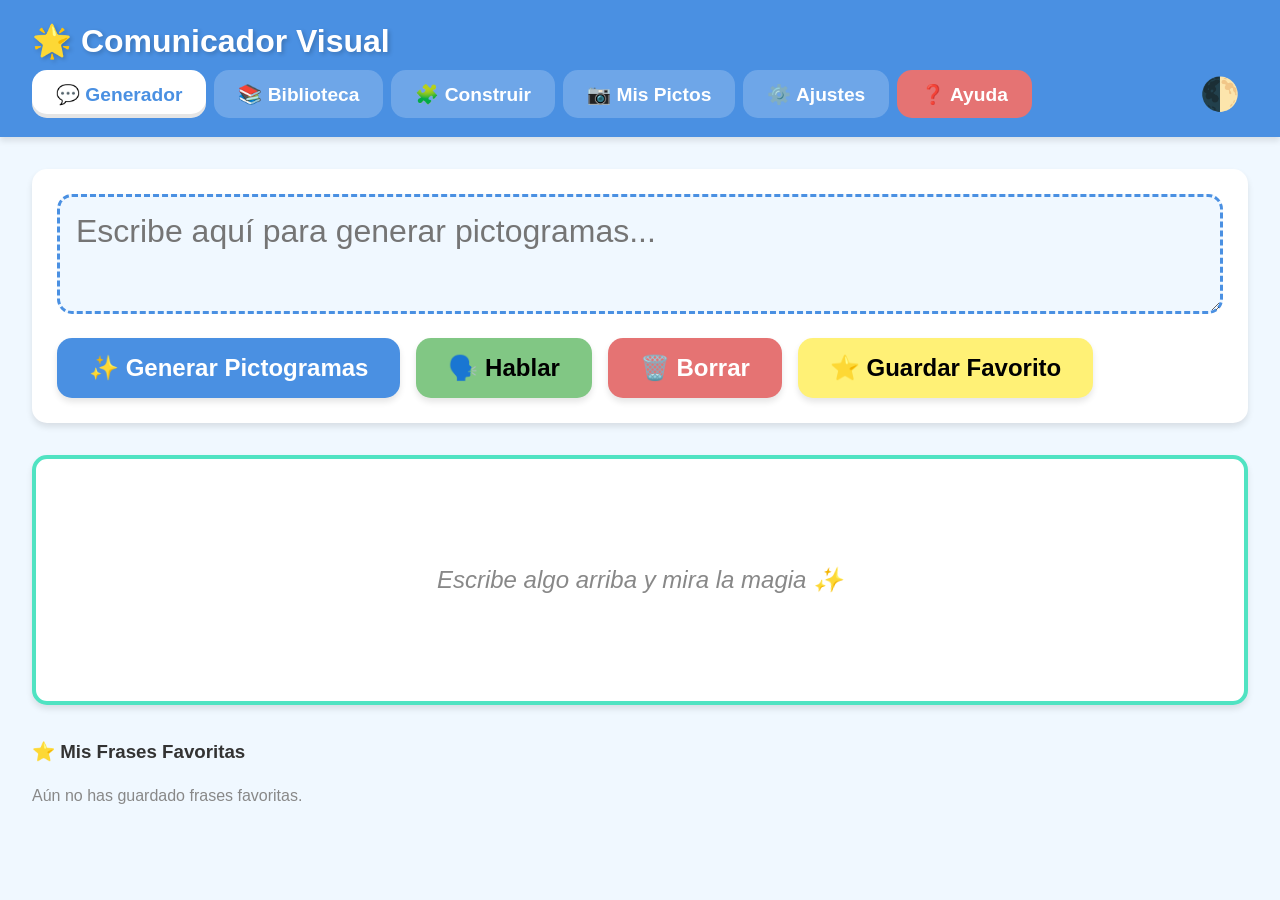
==== pictogramas-tea.html @ 52385154 "Add complete Visual Communicator for TEA This commit introduces `pictogramas-tea.html`, a single-fil" ====
<!DOCTYPE html>
<html lang="es">
<head>
    <meta charset="UTF-8">
    <meta name="viewport" content="width=device-width, initial-scale=1.0">
    <title>Comunicador Visual TEA</title>
    <style>
        :root {
            /* Colors */
            --bg-color: #f0f8ff;
            --text-color: #333;
            --primary-color: #4a90e2;
            --secondary-color: #50e3c2;
            --card-bg: #fff;

            /* ARASAAC Colors */
            --color-people: #ffb74d; /* Naranja */
            --color-actions: #64b5f6; /* Azul */
            --color-objects: #fff176; /* Amarillo */
            --color-places: #81c784; /* Verde */
            --color-emotions: #e57373; /* Rojo */
            --color-food: #a1887f; /* Marrón */
            --color-other: #ffffff; /* Blanco */

            /* Typography & Sizing */
            --font-family: 'Comic Sans MS', 'Arial Rounded MT Bold', Arial, sans-serif;
            --border-radius: 15px;
            --shadow: 0 4px 6px rgba(0,0,0,0.1);
        }

        [data-theme="dark"] {
            --bg-color: #1a1a2e;
            --text-color: #f0f0f0;
            --card-bg: #16213e;
            --shadow: 0 4px 6px rgba(0,0,0,0.4);
            /* Slightly dimmer AAC colors for dark mode, keeping hue */
            --color-people: #cc923e;
            --color-actions: #5091c5;
            --color-objects: #ccc15e;
            --color-places: #679f6a;
            --color-emotions: #b75c5c;
            --color-food: #816d66;
            --color-other: #444;
        }

        [data-contrast="high"] {
            --bg-color: #000;
            --text-color: #fff;
            --card-bg: #000;
            --border-color: #fff;
            --primary-color: #ffff00;
            --color-people: #fff;
            --color-actions: #fff;
            --color-objects: #fff;
            --color-places: #fff;
            --color-emotions: #fff;
            --color-food: #fff;
            --color-other: #fff;
        }

        * {
            box-sizing: border-box;
            margin: 0;
            padding: 0;
        }

        body {
            font-family: var(--font-family);
            background-color: var(--bg-color);
            color: var(--text-color);
            transition: background-color 0.3s, color 0.3s;
            line-height: 1.6;
        }

        header {
            background-color: var(--primary-color);
            color: white;
            padding: 1rem 2rem;
            display: flex;
            flex-wrap: wrap;
            justify-content: space-between;
            align-items: center;
            box-shadow: var(--shadow);
            position: sticky;
            top: 0;
            z-index: 100;
        }

        header h1 {
            font-size: 2rem;
            margin-right: 2rem;
            text-shadow: 2px 2px 4px rgba(0,0,0,0.2);
        }

        [data-contrast="high"] header {
            background-color: #000;
            border-bottom: 2px solid #fff;
        }

        nav {
            display: flex;
            gap: 0.5rem;
            flex-wrap: wrap;
        }

        .tab-btn {
            background-color: rgba(255,255,255,0.2);
            border: none;
            color: white;
            padding: 0.8rem 1.5rem;
            font-size: 1.2rem;
            font-weight: bold;
            border-radius: var(--border-radius);
            cursor: pointer;
            transition: background-color 0.2s, transform 0.1s;
        }

        [data-contrast="high"] .tab-btn {
            border: 2px solid #fff;
            color: #fff;
            background-color: #000;
        }

        .tab-btn:hover {
            background-color: rgba(255,255,255,0.4);
            transform: scale(1.05);
        }

        .tab-btn.active {
            background-color: white;
            color: var(--primary-color);
            box-shadow: inset 0 -4px 0 rgba(0,0,0,0.1);
        }

        [data-contrast="high"] .tab-btn.active {
            background-color: #fff;
            color: #000;
        }

        .help-btn {
            background-color: var(--color-emotions);
        }
        [data-contrast="high"] .help-btn { background-color: #000; border-color: yellow; color: yellow; }

        #theme-toggle {
            background: none;
            border: none;
            font-size: 2rem;
            cursor: pointer;
            padding: 0.5rem;
            transition: transform 0.2s;
        }
        #theme-toggle:hover { transform: rotate(20deg); }

        main {
            padding: 2rem;
            max-width: 1400px;
            margin: 0 auto;
        }

        .tab-content {
            display: none;
            animation: fadeIn 0.3s ease-in-out;
        }

        .tab-content.active {
            display: block;
        }

        @keyframes fadeIn {
            from { opacity: 0; transform: translateY(10px); }
            to { opacity: 1; transform: translateY(0); }
        }

        /* Generator Area */
        .input-area {
            background-color: var(--card-bg);
            padding: 1.5rem;
            border-radius: var(--border-radius);
            box-shadow: var(--shadow);
            margin-bottom: 2rem;
            border: 1px solid transparent;
        }
        [data-contrast="high"] .input-area { border-color: #fff; }

        textarea {
            width: 100%;
            height: 120px;
            font-size: 2rem;
            padding: 1rem;
            border: 3px dashed var(--primary-color);
            border-radius: var(--border-radius);
            background-color: var(--bg-color);
            color: var(--text-color);
            font-family: inherit;
            resize: vertical;
        }
        [data-contrast="high"] textarea { border: 3px solid #fff; }

        .controls {
            display: flex;
            gap: 1rem;
            margin-top: 1rem;
            flex-wrap: wrap;
        }

        .action-btn {
            padding: 1rem 2rem;
            font-size: 1.5rem;
            font-weight: bold;
            border: none;
            border-radius: var(--border-radius);
            cursor: pointer;
            box-shadow: var(--shadow);
            transition: transform 0.1s;
            color: white;
            background-color: var(--primary-color);
        }
        [data-contrast="high"] .action-btn { border: 2px solid #fff; background-color: #000 !important; color: #fff; }
        [data-contrast="high"] .action-btn:focus, [data-contrast="high"] .action-btn:hover { background-color: yellow !important; color: #000; border-color: yellow; }

        .action-btn:active { transform: scale(0.95); }
        .action-btn.speak { background-color: var(--color-places); color: #000; }
        .action-btn.clear { background-color: var(--color-emotions); }
        .action-btn.fav { background-color: var(--color-objects); color: #000; }

        /* Pictograms */
        .picto-container {
            display: flex;
            flex-wrap: wrap;
            gap: 1rem;
            padding: 2rem;
            background-color: var(--card-bg);
            border-radius: var(--border-radius);
            box-shadow: var(--shadow);
            min-height: 250px;
            align-items: center;
            justify-content: flex-start;
            border: 4px solid var(--secondary-color);
        }
        [data-contrast="high"] .picto-container { border-color: #fff; }

        .empty-state {
            width: 100%;
            text-align: center;
            font-size: 1.5rem;
            color: #888;
            font-style: italic;
        }
        [data-contrast="high"] .empty-state { color: #fff; }

        .pictogram {
            display: flex;
            flex-direction: column;
            align-items: center;
            justify-content: center;
            width: 180px;
            height: 220px;
            background-color: white;
            border: 6px solid #ccc;
            border-radius: 20px;
            padding: 10px;
            box-shadow: 0 6px 12px rgba(0,0,0,0.15);
            transition: transform 0.2s;
            cursor: grab;
            user-select: none;
        }

        .pictogram:active { cursor: grabbing; }
        .pictogram:hover { transform: scale(1.05) translateY(-5px); }

        [data-contrast="high"] .pictogram { background-color: #000; border-color: #fff; }

        /* ARASAAC Border Colors */
        .pictogram[data-category="personas"] { border-color: var(--color-people); }
        .pictogram[data-category="acciones"] { border-color: var(--color-actions); }
        .pictogram[data-category="objetos"] { border-color: var(--color-objects); }
        .pictogram[data-category="lugares"] { border-color: var(--color-places); }
        .pictogram[data-category="emociones"] { border-color: var(--color-emotions); }
        .pictogram[data-category="alimentos"] { border-color: var(--color-food); }
        .pictogram[data-category="otros"] { border-color: var(--color-other); }

        [data-contrast="high"] .pictogram[data-category] { border-color: #fff; }

        .picto-img {
            width: 140px;
            height: 140px;
            object-fit: contain;
            font-size: 100px; /* For emojis */
            display: flex;
            align-items: center;
            justify-content: center;
        }

        .picto-label {
            margin-top: auto;
            font-size: 1.2rem;
            font-weight: bold;
            text-transform: uppercase;
            text-align: center;
            color: #000;
            width: 100%;
            overflow: hidden;
            text-overflow: ellipsis;
            white-space: nowrap;
        }
        [data-contrast="high"] .picto-label { color: #fff; }

        .hide-text .picto-label { display: none; }

        /* Remove Button */
        .remove-btn {
            position: absolute;
            top: -10px;
            right: -10px;
            background: red;
            color: white;
            border: none;
            border-radius: 50%;
            width: 30px;
            height: 30px;
            font-size: 16px;
            font-weight: bold;
            cursor: pointer;
            display: none;
            box-shadow: 0 2px 4px rgba(0,0,0,0.2);
            z-index: 10;
        }
        .pictogram { position: relative; }
        .pictogram:hover .remove-btn { display: block; }
        .builder-board .pictogram .remove-btn { display: block; }

        /* Library Area */
        .library-controls {
            display: flex;
            flex-direction: column;
            gap: 1rem;
            margin-bottom: 2rem;
        }

        #library-search {
            width: 100%;
            font-size: 1.5rem;
            padding: 1rem;
            border-radius: var(--border-radius);
            border: 2px solid var(--primary-color);
            background-color: var(--card-bg);
            color: var(--text-color);
        }
        [data-contrast="high"] #library-search { border-color: #fff; }

        .filters {
            display: flex;
            gap: 0.5rem;
            flex-wrap: wrap;
        }

        .filter-btn {
            padding: 0.5rem 1rem;
            font-size: 1.1rem;
            border: 2px solid #ccc;
            border-radius: 20px;
            background: var(--card-bg);
            color: var(--text-color);
            cursor: pointer;
            font-weight: bold;
        }
        [data-contrast="high"] .filter-btn { border-color: #fff; }

        .filter-btn.active {
            border-color: var(--text-color);
            background: var(--text-color);
            color: var(--bg-color);
        }

        .category-people { border-color: var(--color-people); color: var(--color-people); }
        .category-actions { border-color: var(--color-actions); color: var(--color-actions); }
        .category-objects { border-color: var(--color-objects); color: var(--color-objects); }
        .category-places { border-color: var(--color-places); color: var(--color-places); }
        .category-emotions { border-color: var(--color-emotions); color: var(--color-emotions); }
        .category-food { border-color: var(--color-food); color: var(--color-food); }

        .picto-grid {
            display: grid;
            grid-template-columns: repeat(auto-fill, minmax(180px, 1fr));
            gap: 1.5rem;
            justify-items: center;
        }

        /* Builder Area */
        .builder-area { margin-bottom: 2rem; }
        .builder-controls { margin-bottom: 1rem; display: flex; gap: 1rem; }
        .builder-board { min-height: 300px; border: 4px dashed var(--secondary-color); }

        .mini-library h3 { margin-bottom: 1rem; }
        .mini-library .picto-grid.mini {
            grid-template-columns: repeat(auto-fill, minmax(120px, 1fr));
            gap: 1rem;
            background: var(--card-bg);
            padding: 1rem;
            border-radius: var(--border-radius);
            max-height: 400px;
            overflow-y: auto;
            border: 1px solid transparent;
        }
        [data-contrast="high"] .mini-library .picto-grid.mini { border-color: #fff; }

        .mini-library .pictogram {
            width: 120px;
            height: 150px;
            border-width: 4px;
        }
        .mini-library .picto-img { width: 80px; height: 80px; font-size: 60px; }
        .mini-library .picto-label { font-size: 0.9rem; }

        /* Custom Area */
        .custom-form {
            background: var(--card-bg);
            padding: 2rem;
            border-radius: var(--border-radius);
            box-shadow: var(--shadow);
            margin-bottom: 2rem;
            border: 1px solid transparent;
        }
        [data-contrast="high"] .custom-form { border-color: #fff; }

        .form-group {
            margin-bottom: 1.5rem;
        }
        .form-group label {
            display: block;
            font-size: 1.2rem;
            font-weight: bold;
            margin-bottom: 0.5rem;
        }
        .form-group input[type="text"], .form-group select {
            width: 100%;
            padding: 1rem;
            font-size: 1.2rem;
            border-radius: var(--border-radius);
            border: 2px solid #ccc;
            background: var(--bg-color);
            color: var(--text-color);
        }
        [data-contrast="high"] .form-group input, [data-contrast="high"] .form-group select { border-color: #fff; }

        .preview-box {
            width: 180px;
            height: 180px;
            border: 4px dashed #ccc;
            border-radius: var(--border-radius);
            display: flex;
            align-items: center;
            justify-content: center;
            margin-top: 1rem;
            overflow: hidden;
        }
        .preview-box img { width: 100%; height: 100%; object-fit: contain; }

        /* Settings Area */
        .settings-panel {
            background: var(--card-bg);
            padding: 2rem;
            border-radius: var(--border-radius);
            box-shadow: var(--shadow);
            max-width: 600px;
            border: 1px solid transparent;
        }
        [data-contrast="high"] .settings-panel { border-color: #fff; }
        .setting-item {
            display: flex;
            justify-content: space-between;
            align-items: center;
            padding: 1rem 0;
            border-bottom: 1px solid #ccc;
            font-size: 1.2rem;
            flex-wrap: wrap;
            gap: 1rem;
        }
        [data-contrast="high"] .setting-item { border-color: #fff; }

        /* Toggle Switch */
        .switch {
            position: relative;
            display: inline-block;
            width: 60px;
            height: 34px;
        }
        .switch input { opacity: 0; width: 0; height: 0; }
        .slider {
            position: absolute;
            cursor: pointer;
            top: 0; left: 0; right: 0; bottom: 0;
            background-color: #ccc;
            transition: .4s;
            border-radius: 34px;
        }
        .slider:before {
            position: absolute;
            content: "";
            height: 26px; width: 26px;
            left: 4px; bottom: 4px;
            background-color: white;
            transition: .4s;
            border-radius: 50%;
        }
        input:checked + .slider { background-color: var(--primary-color); }
        [data-contrast="high"] input:checked + .slider { background-color: yellow; }
        [data-contrast="high"] input:checked + .slider:before { background-color: #000; }
        input:checked + .slider:before { transform: translateX(26px); }

        /* Favorites */
        .favorites-area { margin-top: 2rem; }
        .favorites-container {
            display: flex;
            flex-direction: column;
            gap: 1rem;
            margin-top: 1rem;
        }
        .fav-item {
            background: var(--card-bg);
            padding: 1rem;
            border-radius: var(--border-radius);
            display: flex;
            justify-content: space-between;
            align-items: center;
            box-shadow: var(--shadow);
            font-size: 1.2rem;
            border: 1px solid transparent;
        }
        [data-contrast="high"] .fav-item { border-color: #fff; }
        .fav-item .fav-text { font-weight: bold; cursor: pointer; flex: 1; }
        .fav-item .fav-text:hover { color: var(--primary-color); }
        [data-contrast="high"] .fav-item .fav-text:hover { color: yellow; }

        /* Help Area */
        .help-content {
            background: var(--card-bg);
            padding: 2rem;
            border-radius: var(--border-radius);
            font-size: 1.2rem;
            border: 1px solid transparent;
        }
        [data-contrast="high"] .help-content { border-color: #fff; }
        .tutorial-steps {
            display: grid;
            grid-template-columns: repeat(auto-fit, minmax(250px, 1fr));
            gap: 2rem;
            margin-top: 2rem;
        }
        .step {
            background: var(--bg-color);
            padding: 1.5rem;
            border-radius: var(--border-radius);
            border-left: 8px solid var(--primary-color);
        }
        [data-contrast="high"] .step { border-left-color: yellow; border: 1px solid #fff; }

        @media (max-width: 768px) {
            header h1 { font-size: 1.5rem; }
            .tab-btn { font-size: 1rem; padding: 0.6rem 1rem; }
            .action-btn { font-size: 1.2rem; padding: 0.8rem 1.5rem; width: 100%; }
            .controls { flex-direction: column; }
            .pictogram { width: 140px; height: 180px; }
            .picto-img { width: 100px; height: 100px; font-size: 70px; }
            .picto-label { font-size: 1rem; }
        }
    </style>
</head>
<body>
    <header>
        <h1>🌟 Comunicador Visual</h1>
        <nav>
            <button class="tab-btn active" onclick="switchTab('generator')">💬 Generador</button>
            <button class="tab-btn" onclick="switchTab('library')">📚 Biblioteca</button>
            <button class="tab-btn" onclick="switchTab('builder')">🧩 Construir</button>
            <button class="tab-btn" onclick="switchTab('custom')">📷 Mis Pictos</button>
            <button class="tab-btn" onclick="switchTab('settings')">⚙️ Ajustes</button>
            <button class="tab-btn help-btn" onclick="switchTab('help')">❓ Ayuda</button>
        </nav>
        <button id="theme-toggle" onclick="toggleTheme()">🌓</button>
    </header>

    <main>
        <!-- Sección 1: Generador -->
        <section id="generator" class="tab-content active">
            <div class="input-area">
                <textarea id="text-input" placeholder="Escribe aquí para generar pictogramas..." spellcheck="false"></textarea>
                <div class="controls">
                    <button id="generate-btn" class="action-btn">✨ Generar Pictogramas</button>
                    <button id="speak-btn" class="action-btn speak">🗣️ Hablar</button>
                    <button id="clear-btn" class="action-btn clear">🗑️ Borrar</button>
                    <button id="save-fav-btn" class="action-btn fav">⭐ Guardar Favorito</button>
                </div>
            </div>
            <div id="picto-output" class="picto-container" ondrop="drop(event)" ondragover="allowDrop(event)">
                <!-- Pictogramas generados aparecerán aquí -->
                <div class="empty-state">Escribe algo arriba y mira la magia ✨</div>
            </div>

            <div class="favorites-area">
                <h3>⭐ Mis Frases Favoritas</h3>
                <div id="favorites-list" class="favorites-container"></div>
            </div>
        </section>

        <!-- Sección 2: Biblioteca -->
        <section id="library" class="tab-content">
            <div class="library-controls">
                <input type="text" id="library-search" placeholder="🔍 Buscar pictograma...">
                <div class="filters">
                    <button class="filter-btn active" data-filter="all">Todos</button>
                    <button class="filter-btn category-people" data-filter="personas">Naranja (Personas)</button>
                    <button class="filter-btn category-actions" data-filter="acciones">Azul (Acciones)</button>
                    <button class="filter-btn category-objects" data-filter="objetos">Amarillo (Objetos)</button>
                    <button class="filter-btn category-places" data-filter="lugares">Verde (Lugares)</button>
                    <button class="filter-btn category-emotions" data-filter="emociones">Rojo (Emociones)</button>
                    <button class="filter-btn category-food" data-filter="alimentos">Marrón (Alimentos)</button>
                </div>
            </div>
            <div id="library-grid" class="picto-grid">
                <!-- Biblioteca completa se renderizará aquí -->
            </div>
        </section>

        <!-- Sección 3: Constructor -->
        <section id="builder" class="tab-content">
            <div class="builder-area">
                <div class="builder-controls">
                    <button id="builder-speak-btn" class="action-btn speak">🗣️ Hablar Frase</button>
                    <button id="builder-clear-btn" class="action-btn clear">🗑️ Vaciar Tablero</button>
                </div>
                <div id="builder-board" class="picto-container builder-board" ondrop="drop(event)" ondragover="allowDrop(event)">
                    <div class="empty-state">Arrastra pictogramas aquí para construir frases 🧩</div>
                </div>
            </div>
            <div class="mini-library">
                <h3>Elige pictogramas:</h3>
                <div id="builder-library" class="picto-grid mini">
                    <!-- Mini biblioteca para arrastrar -->
                </div>
            </div>
        </section>

        <!-- Sección 4: Personalizados -->
        <section id="custom" class="tab-content">
            <div class="custom-form">
                <h2>Añadir Nuevo Pictograma</h2>
                <div class="form-group">
                    <label>Palabra o frase asociada:</label>
                    <input type="text" id="custom-word" placeholder="Ej: Mi perro Toby">
                </div>
                <div class="form-group">
                    <label>Categoría (Color):</label>
                    <select id="custom-category">
                        <option value="personas">Personas (Naranja)</option>
                        <option value="acciones">Acciones (Azul)</option>
                        <option value="objetos">Objetos (Amarillo)</option>
                        <option value="lugares">Lugares (Verde)</option>
                        <option value="emociones">Emociones (Rojo)</option>
                        <option value="alimentos">Alimentos (Marrón)</option>
                        <option value="otros">Otros (Blanco)</option>
                    </select>
                </div>
                <div class="form-group">
                    <label>Imagen:</label>
                    <input type="file" id="custom-image" accept="image/png, image/jpeg">
                    <div id="image-preview" class="preview-box">Preview de imagen</div>
                </div>
                <button id="save-custom-btn" class="action-btn">💾 Guardar Pictograma</button>
            </div>
            <div class="custom-gallery">
                <h3>Mis Pictogramas Personales</h3>
                <div id="custom-grid" class="picto-grid"></div>
            </div>
        </section>

        <!-- Sección 5: Ajustes -->
        <section id="settings" class="tab-content">
            <div class="settings-panel">
                <h2>Configuración</h2>

                <div class="setting-item">
                    <label>Modo Alto Contraste</label>
                    <label class="switch">
                        <input type="checkbox" id="high-contrast-toggle">
                        <span class="slider"></span>
                    </label>
                </div>

                <div class="setting-item">
                    <label>Mostrar texto bajo pictogramas</label>
                    <label class="switch">
                        <input type="checkbox" id="show-text-toggle" checked>
                        <span class="slider"></span>
                    </label>
                </div>

                <div class="setting-item">
                    <label>Voz (Síntesis):</label>
                    <select id="voice-select">
                        <option value="">Cargando voces...</option>
                    </select>
                </div>

                <div class="setting-item">
                    <label>Velocidad de voz:</label>
                    <input type="range" id="voice-rate" min="0.5" max="1.5" step="0.1" value="1.0">
                    <span id="rate-value">Normal</span>
                </div>

                <button id="reset-data-btn" class="action-btn clear" style="margin-top: 30px;">⚠️ Borrar todos los datos guardados</button>
            </div>
        </section>

        <!-- Sección 6: Ayuda -->
        <section id="help" class="tab-content">
            <div class="help-content">
                <h2>¿Cómo usar el Comunicador Visual?</h2>
                <div class="tutorial-steps">
                    <div class="step">
                        <h3>1. Escribe o Habla 📝</h3>
                        <p>En la pestaña "Generador", escribe cualquier frase. El sistema la convertirá automáticamente en pictogramas.</p>
                    </div>
                    <div class="step">
                        <h3>2. Escucha 🗣️</h3>
                        <p>Pulsa el botón "Hablar" y el dispositivo leerá la frase en voz alta.</p>
                    </div>
                    <div class="step">
                        <h3>3. Construye 🧩</h3>
                        <p>En "Construir", arrastra pictogramas desde abajo hacia el panel superior para armar tus propias oraciones visuales.</p>
                    </div>
                    <div class="step">
                        <h3>4. Personaliza 📷</h3>
                        <p>Sube fotos de tu familia, mascota o juguetes en "Mis Pictos" para usarlos en el comunicador.</p>
                    </div>
                    <div class="step">
                        <h3>🎨 Colores ARASAAC</h3>
                        <ul>
                            <li><span style="color: #0078D7; font-weight:bold;">Azul:</span> Acciones (Verbos)</li>
                            <li><span style="color: #FFB300; font-weight:bold;">Amarillo:</span> Objetos (Nombres)</li>
                            <li><span style="color: #E65100; font-weight:bold;">Naranja:</span> Personas / Pronombres</li>
                            <li><span style="color: #4CAF50; font-weight:bold;">Verde:</span> Lugares</li>
                            <li><span style="color: #D32F2F; font-weight:bold;">Rojo:</span> Emociones / Adjetivos</li>
                            <li><span style="color: #795548; font-weight:bold;">Marrón:</span> Alimentos</li>
                        </ul>
                    </div>
                </div>
            </div>
        </section>
    </main>

    <script>
        /* =========================================================================
           1. DICCIONARIO DE PICTOGRAMAS (Más de 350 entradas con emojis/SVGs)
           ========================================================================= */
        const diccionario = [
            // PERSONAS (Naranja)
            { palabras: ["yo", "mi", "me"], img: "🧍", cat: "personas" },
            { palabras: ["tu", "tú", "te"], img: "👉", cat: "personas" },
            { palabras: ["el", "él", "ella"], img: "👤", cat: "personas" },
            { palabras: ["nosotros", "nosotras"], img: "👥", cat: "personas" },
            { palabras: ["mama", "mamá", "madre"], img: "👩", cat: "personas" },
            { palabras: ["papa", "papá", "padre"], img: "👨", cat: "personas" },
            { palabras: ["hermano", "hermana"], img: "👦", cat: "personas" },
            { palabras: ["abuela", "abuelo"], img: "👵", cat: "personas" },
            { palabras: ["bebe", "bebé"], img: "👶", cat: "personas" },
            { palabras: ["amigo", "amiga", "amigos"], img: "🧑‍🤝‍🧑", cat: "personas" },
            { palabras: ["profesor", "profesora", "maestro", "profe"], img: "👨‍🏫", cat: "personas" },
            { palabras: ["medico", "médico", "doctor", "doctora"], img: "👨‍⚕️", cat: "personas" },
            { palabras: ["policia", "policía"], img: "👮", cat: "personas" },
            { palabras: ["bombero"], img: "👨‍🚒", cat: "personas" },
            { palabras: ["niño", "niña"], img: "🧒", cat: "personas" },

            // ACCIONES (Azul) - Verbos en infinitivo y conjugados
            { palabras: ["querer", "quiero", "quiere", "queremos"], img: "👐", cat: "acciones" },
            { palabras: ["tener", "tengo", "tiene", "tenemos"], img: "🤲", cat: "acciones" },
            { palabras: ["ir", "voy", "vamos", "fue"], img: "🚶", cat: "acciones" },
            { palabras: ["venir", "ven", "vengo"], img: "🏃", cat: "acciones" },
            { palabras: ["estar", "estoy", "esta", "está"], img: "📍", cat: "acciones" },
            { palabras: ["hacer", "hago", "hace"], img: "🛠️", cat: "acciones" },
            { palabras: ["ver", "veo", "mirar", "miro"], img: "👁️", cat: "acciones" },
            { palabras: ["escuchar", "escucho", "oir", "oigo"], img: "👂", cat: "acciones" },
            { palabras: ["comer", "como", "come", "comiendo"], img: "🍽️", cat: "acciones" },
            { palabras: ["beber", "bebo", "bebe", "tomar", "tomo"], img: "🚰", cat: "acciones" },
            { palabras: ["dormir", "duermo", "duerme"], img: "💤", cat: "acciones" },
            { palabras: ["jugar", "juego", "juega"], img: "🎮", cat: "acciones" },
            { palabras: ["correr", "corro", "corre", "corriendo"], img: "🏃‍♂️", cat: "acciones" },
            { palabras: ["saltar", "salto", "salta"], img: "🦘", cat: "acciones" },
            { palabras: ["caminar", "camino", "andar", "pasear"], img: "🚶‍♂️", cat: "acciones" },
            { palabras: ["hablar", "hablo", "decir", "digo"], img: "🗣️", cat: "acciones" },
            { palabras: ["leer", "leo", "lee"], img: "📖", cat: "acciones" },
            { palabras: ["escribir", "escribo", "escribe"], img: "✍️", cat: "acciones" },
            { palabras: ["dibujar", "dibujo", "pintar", "pinto"], img: "🎨", cat: "acciones" },
            { palabras: ["cantar", "canto", "canta"], img: "🎤", cat: "acciones" },
            { palabras: ["bailar", "bailo", "baila"], img: "💃", cat: "acciones" },
            { palabras: ["dar", "doy", "da", "dame"], img: "🎁", cat: "acciones" },
            { palabras: ["tomar", "coger", "agarro"], img: "✊", cat: "acciones" },
            { palabras: ["poner", "pongo", "pone"], img: "📥", cat: "acciones" },
            { palabras: ["quitar", "quito", "quita", "sacar"], img: "📤", cat: "acciones" },
            { palabras: ["abrir", "abro", "abre"], img: "👐", cat: "acciones" },
            { palabras: ["cerrar", "cierro", "cierra"], img: "🚪", cat: "acciones" },
            { palabras: ["entrar", "entro", "entra"], img: "🚶‍♂️➡️", cat: "acciones" },
            { palabras: ["salir", "salgo", "sale"], img: "🚪🏃", cat: "acciones" },
            { palabras: ["subir", "subo", "sube"], img: "⬆️", cat: "acciones" },
            { palabras: ["bajar", "bajo", "baje"], img: "⬇️", cat: "acciones" },
            { palabras: ["esperar", "espero", "espera"], img: "⏳", cat: "acciones" },
            { palabras: ["parar", "paro", "para", "detener"], img: "🛑", cat: "acciones" },
            { palabras: ["ayudar", "ayudo", "ayuda", "ayudame"], img: "🤝", cat: "acciones" },
            { palabras: ["gustar", "gusta", "gusto", "agradar"], img: "👍", cat: "acciones" },
            { palabras: ["pensar", "pienso", "piensa"], img: "💭", cat: "acciones" },
            { palabras: ["saber", "se", "sé", "sabe"], img: "💡", cat: "acciones" },
            { palabras: ["aprender", "aprendo", "aprende"], img: "🧠", cat: "acciones" },
            { palabras: ["lavar", "lavo", "lava", "limpiar"], img: "🧼", cat: "acciones" },
            { palabras: ["bañar", "baño", "duchar", "ducho"], img: "🛀", cat: "acciones" },
            { palabras: ["vestir", "visto", "ropa", "ponerse"], img: "👕", cat: "acciones" },
            { palabras: ["comprar", "compro", "compra"], img: "🛒", cat: "acciones" },
            { palabras: ["pagar", "pago", "paga"], img: "💵", cat: "acciones" },
            { palabras: ["llorar", "lloro", "llora"], img: "😢", cat: "acciones" },
            { palabras: ["reir", "rio", "rie", "sonreir"], img: "😄", cat: "acciones" },
            { palabras: ["gritar", "grito", "grita"], img: "😫", cat: "acciones" },
            { palabras: ["abrazar", "abrazo", "abraza"], img: "🫂", cat: "acciones" },
            { palabras: ["besar", "beso", "besa"], img: "💋", cat: "acciones" },
            { palabras: ["doler", "duele", "lastimar"], img: "🤕", cat: "acciones" },
            { palabras: ["terminar", "termino", "acabar", "fin"], img: "🏁", cat: "acciones" },

            // OBJETOS (Amarillo)
            { palabras: ["agua"], img: "💧", cat: "objetos" },
            { palabras: ["juguete", "juguetes"], img: "🧸", cat: "objetos" },
            { palabras: ["pelota", "balon"], img: "⚽", cat: "objetos" },
            { palabras: ["coche", "auto", "carro"], img: "🚗", cat: "objetos" },
            { palabras: ["tren"], img: "🚂", cat: "objetos" },
            { palabras: ["avion", "avión"], img: "✈️", cat: "objetos" },
            { palabras: ["barco"], img: "⛵", cat: "objetos" },
            { palabras: ["bicicleta", "bici"], img: "🚲", cat: "objetos" },
            { palabras: ["libro", "cuento"], img: "📚", cat: "objetos" },
            { palabras: ["lapiz", "lápiz", "boli", "boligrafo"], img: "✏️", cat: "objetos" },
            { palabras: ["papel", "hoja"], img: "📄", cat: "objetos" },
            { palabras: ["tijeras"], img: "✂️", cat: "objetos" },
            { palabras: ["pegamento"], img: "🧴", cat: "objetos" },
            { palabras: ["mesa"], img: "🪑", cat: "objetos" }, // Usando silla como prox
            { palabras: ["silla"], img: "🪑", cat: "objetos" },
            { palabras: ["cama"], img: "🛏️", cat: "objetos" },
            { palabras: ["sofa", "sofá", "sillon"], img: "🛋️", cat: "objetos" },
            { palabras: ["puerta"], img: "🚪", cat: "objetos" },
            { palabras: ["ventana"], img: "🪟", cat: "objetos" },
            { palabras: ["television", "tv", "tele"], img: "📺", cat: "objetos" },
            { palabras: ["ordenador", "computadora", "pc"], img: "💻", cat: "objetos" },
            { palabras: ["tablet", "ipad"], img: "📱", cat: "objetos" },
            { palabras: ["telefono", "movil", "celular"], img: "📱", cat: "objetos" },
            { palabras: ["auriculares", "cascos"], img: "🎧", cat: "objetos" },
            { palabras: ["reloj"], img: "⌚", cat: "objetos" },
            { palabras: ["gafas", "lentes"], img: "👓", cat: "objetos" },
            { palabras: ["ropa"], img: "👕", cat: "objetos" },
            { palabras: ["pantalon", "pantalón"], img: "👖", cat: "objetos" },
            { palabras: ["camiseta"], img: "👕", cat: "objetos" },
            { palabras: ["zapatos", "zapatillas"], img: "👟", cat: "objetos" },
            { palabras: ["calcetines"], img: "🧦", cat: "objetos" },
            { palabras: ["abrigo", "chaqueta"], img: "🧥", cat: "objetos" },
            { palabras: ["sombrero", "gorra"], img: "🧢", cat: "objetos" },
            { palabras: ["mochila"], img: "🎒", cat: "objetos" },
            { palabras: ["dinero", "monedas"], img: "💰", cat: "objetos" },
            { palabras: ["llaves", "llave"], img: "🔑", cat: "objetos" },
            { palabras: ["cepillo"], img: "🪥", cat: "objetos" },
            { palabras: ["peine"], img: "🪮", cat: "objetos" },
            { palabras: ["jabon", "jabón"], img: "🧼", cat: "objetos" },
            { palabras: ["toalla"], img: "🧖", cat: "objetos" },
            { palabras: ["papel higienico", "vater"], img: "🧻", cat: "objetos" },
            { palabras: ["plato"], img: "🍽️", cat: "objetos" },
            { palabras: ["vaso", "taza"], img: "🥛", cat: "objetos" },
            { palabras: ["cubiertos", "cuchara", "tenedor", "cuchillo"], img: "🍴", cat: "objetos" },

            // LUGARES (Verde)
            { palabras: ["casa", "hogar"], img: "🏠", cat: "lugares" },
            { palabras: ["colegio", "escuela", "cole"], img: "🏫", cat: "lugares" },
            { palabras: ["parque"], img: "🏞️", cat: "lugares" },
            { palabras: ["calle"], img: "🛣️", cat: "lugares" },
            { palabras: ["tienda", "supermercado", "comprar"], img: "🏪", cat: "lugares" },
            { palabras: ["hospital", "medico"], img: "🏥", cat: "lugares" },
            { palabras: ["restaurante", "bar"], img: "🍽️", cat: "lugares" },
            { palabras: ["cine"], img: "🎬", cat: "lugares" },
            { palabras: ["playa"], img: "🏖️", cat: "lugares" },
            { palabras: ["piscina"], img: "🏊", cat: "lugares" },
            { palabras: ["campo", "bosque"], img: "🌲", cat: "lugares" },
            { palabras: ["ciudad", "pueblo"], img: "🏙️", cat: "lugares" },
            { palabras: ["habitacion", "cuarto", "dormitorio"], img: "🛏️", cat: "lugares" },
            { palabras: ["baño", "aseo", "servicio"], img: "🚽", cat: "lugares" },
            { palabras: ["cocina"], img: "🍳", cat: "lugares" },
            { palabras: ["salon", "salón", "comedor"], img: "🛋️", cat: "lugares" },

            // EMOCIONES Y ADJETIVOS (Rojo)
            { palabras: ["feliz", "contento", "alegre", "bien"], img: "😀", cat: "emociones" },
            { palabras: ["triste", "pena", "mal"], img: "😢", cat: "emociones" },
            { palabras: ["enfadado", "enojado", "rabia"], img: "😠", cat: "emociones" },
            { palabras: ["asustado", "miedo"], img: "😨", cat: "emociones" },
            { palabras: ["sorprendido", "sorpresa"], img: "😲", cat: "emociones" },
            { palabras: ["cansado", "sueño", "agotado"], img: "🥱", cat: "emociones" },
            { palabras: ["enfermo", "malo"], img: "🤒", cat: "emociones" },
            { palabras: ["aburrido"], img: "😒", cat: "emociones" },
            { palabras: ["calor", "caliente"], img: "🥵", cat: "emociones" },
            { palabras: ["frio", "frío", "helado"], img: "🥶", cat: "emociones" },
            { palabras: ["hambre", "hambriento"], img: "🤤", cat: "emociones" },
            { palabras: ["sed", "sediento"], img: "🥵", cat: "emociones" },
            { palabras: ["bueno", "bien", "genial"], img: "👍", cat: "emociones" },
            { palabras: ["malo", "mal", "pesimo"], img: "👎", cat: "emociones" },
            { palabras: ["grande", "enorme"], img: "🐘", cat: "emociones" },
            { palabras: ["pequeño", "chico"], img: "🐁", cat: "emociones" },
            { palabras: ["bonito", "lindo", "hermoso"], img: "✨", cat: "emociones" },
            { palabras: ["feo"], img: "💩", cat: "emociones" },
            { palabras: ["limpio"], img: "✨", cat: "emociones" },
            { palabras: ["sucio"], img: "💩", cat: "emociones" },
            { palabras: ["rapido", "rápido", "deprisa"], img: "🐇", cat: "emociones" },
            { palabras: ["lento", "despacio"], img: "🐢", cat: "emociones" },
            { palabras: ["fuerte"], img: "💪", cat: "emociones" },
            { palabras: ["roto", "estropeado"], img: "💔", cat: "emociones" },
            { palabras: ["si", "sí", "afirmativo"], img: "✅", cat: "emociones" },
            { palabras: ["no", "negativo", "prohibido"], img: "❌", cat: "emociones" },

            // ALIMENTOS (Marrón)
            { palabras: ["comida", "alimento"], img: "🍲", cat: "alimentos" },
            { palabras: ["pan"], img: "🥖", cat: "alimentos" },
            { palabras: ["leche"], img: "🥛", cat: "alimentos" },
            { palabras: ["queso"], img: "🧀", cat: "alimentos" },
            { palabras: ["huevo", "huevos"], img: "🥚", cat: "alimentos" },
            { palabras: ["carne"], img: "🥩", cat: "alimentos" },
            { palabras: ["pollo"], img: "🍗", cat: "alimentos" },
            { palabras: ["pescado", "pez"], img: "🐟", cat: "alimentos" },
            { palabras: ["arroz"], img: "🍚", cat: "alimentos" },
            { palabras: ["pasta", "espaguetis", "macarrones"], img: "🍝", cat: "alimentos" },
            { palabras: ["fruta"], img: "🍎", cat: "alimentos" },
            { palabras: ["manzana"], img: "🍎", cat: "alimentos" },
            { palabras: ["platano", "plátano", "banana"], img: "🍌", cat: "alimentos" },
            { palabras: ["naranja"], img: "🍊", cat: "alimentos" },
            { palabras: ["uva", "uvas"], img: "🍇", cat: "alimentos" },
            { palabras: ["fresa", "frutilla"], img: "🍓", cat: "alimentos" },
            { palabras: ["verdura", "vegetales"], img: "🥦", cat: "alimentos" },
            { palabras: ["tomate"], img: "🍅", cat: "alimentos" },
            { palabras: ["zanahoria"], img: "🥕", cat: "alimentos" },
            { palabras: ["patata", "papa", "patatas"], img: "🥔", cat: "alimentos" },
            { palabras: ["sopa", "caldo"], img: "🥣", cat: "alimentos" },
            { palabras: ["pizza"], img: "🍕", cat: "alimentos" },
            { palabras: ["hamburguesa"], img: "🍔", cat: "alimentos" },
            { palabras: ["bocadillo", "sandwich"], img: "🥪", cat: "alimentos" },
            { palabras: ["galleta", "galletas"], img: "🍪", cat: "alimentos" },
            { palabras: ["pastel", "tarta"], img: "🍰", cat: "alimentos" },
            { palabras: ["helado"], img: "🍦", cat: "alimentos" },
            { palabras: ["chocolate"], img: "🍫", cat: "alimentos" },
            { palabras: ["zumo", "jugo"], img: "🧃", cat: "alimentos" },

            // ANIMALES (Amarillo / Objetos)
            { palabras: ["animal", "animales"], img: "🐾", cat: "objetos" },
            { palabras: ["perro", "perrito"], img: "🐶", cat: "objetos" },
            { palabras: ["gato", "gatito"], img: "🐱", cat: "objetos" },
            { palabras: ["pajaro", "pájaro"], img: "🐦", cat: "objetos" },
            { palabras: ["pez", "peces"], img: "🐟", cat: "objetos" },
            { palabras: ["caballo"], img: "🐴", cat: "objetos" },
            { palabras: ["vaca"], img: "🐮", cat: "objetos" },
            { palabras: ["cerdo"], img: "🐷", cat: "objetos" },
            { palabras: ["oveja"], img: "🐑", cat: "objetos" },
            { palabras: ["gallina", "pollo"], img: "🐔", cat: "objetos" },
            { palabras: ["pato"], img: "🦆", cat: "objetos" },
            { palabras: ["leon", "león"], img: "🦁", cat: "objetos" },
            { palabras: ["tigre"], img: "🐯", cat: "objetos" },
            { palabras: ["elefante"], img: "🐘", cat: "objetos" },
            { palabras: ["mono"], img: "🐵", cat: "objetos" },
            { palabras: ["oso"], img: "🐻", cat: "objetos" },
            { palabras: ["rana", "sapo"], img: "🐸", cat: "objetos" },
            { palabras: ["tortuga"], img: "🐢", cat: "objetos" },
            { palabras: ["serpiente"], img: "🐍", cat: "objetos" },
            { palabras: ["insecto", "bicho", "mosca"], img: "🪰", cat: "objetos" },
            { palabras: ["araña"], img: "🕷️", cat: "objetos" },
            { palabras: ["mariposa"], img: "🦋", cat: "objetos" },
            { palabras: ["abeja"], img: "🐝", cat: "objetos" }
        ];

        /* =========================================================================
           2. ESTADO Y VARIABLES GLOBALES
           ========================================================================= */
        const state = {
            customDict: JSON.parse(localStorage.getItem('customDict')) || [],
            favorites: JSON.parse(localStorage.getItem('favorites')) || [],
            settings: {
                highContrast: localStorage.getItem('highContrast') === 'true',
                showText: localStorage.getItem('showText') !== 'false',
                voiceURI: localStorage.getItem('voiceURI') || '',
                voiceRate: parseFloat(localStorage.getItem('voiceRate')) || 1.0,
                theme: localStorage.getItem('theme') || 'light'
            }
        };

        // Combina el diccionario interno con los personalizados
        const getFullDict = () => [...diccionario, ...state.customDict];

        // Palabras vacías (Stop words) para filtrar si no tienen significado clave
        const stopWords = ["el", "la", "los", "las", "un", "una", "unos", "unas", "de", "del", "a", "ante", "bajo", "cabe", "con", "contra", "desde", "en", "entre", "hacia", "hasta", "para", "por", "segun", "sin", "so", "sobre", "tras", "y", "e", "o", "u", "ni", "que", "pero", "aunque", "mas"];

        let synth = window.speechSynthesis;
        let voices = [];
        let debounceTimer;

        /* =========================================================================
           3. INICIALIZACIÓN Y EVENTOS
           ========================================================================= */
        document.addEventListener('DOMContentLoaded', () => {
            initSettings();
            initSpeechSynthesis();
            renderLibrary();
            renderCustomGrid();
            renderFavorites();
            setupEventListeners();
        });

        function setupEventListeners() {
            // Generador de texto con Debounce
            const textInput = document.getElementById('text-input');
            textInput.addEventListener('input', () => {
                clearTimeout(debounceTimer);
                debounceTimer = setTimeout(() => {
                    generatePictograms(textInput.value);
                }, 800);
            });

            document.getElementById('generate-btn').addEventListener('click', () => {
                generatePictograms(textInput.value);
            });

            document.getElementById('clear-btn').addEventListener('click', () => {
                textInput.value = '';
                document.getElementById('picto-output').innerHTML = '<div class="empty-state">Escribe algo arriba y mira la magia ✨</div>';
            });

            document.getElementById('speak-btn').addEventListener('click', () => {
                speakText(textInput.value);
            });

            document.getElementById('save-fav-btn').addEventListener('click', () => {
                const text = textInput.value.trim();
                if (text && !state.favorites.includes(text)) {
                    state.favorites.push(text);
                    saveState('favorites', state.favorites);
                    renderFavorites();
                    alert('⭐ Frase guardada en favoritos');
                }
            });

            // Buscador Biblioteca
            document.getElementById('library-search').addEventListener('input', (e) => {
                renderLibrary(e.target.value.toLowerCase());
            });

            // Filtros Biblioteca
            document.querySelectorAll('.filter-btn').forEach(btn => {
                btn.addEventListener('click', (e) => {
                    document.querySelectorAll('.filter-btn').forEach(b => b.classList.remove('active'));
                    e.target.classList.add('active');
                    renderLibrary(document.getElementById('library-search').value.toLowerCase(), e.target.dataset.filter);
                });
            });

            // Custom Imagen
            document.getElementById('custom-image').addEventListener('change', handleImageUpload);
            document.getElementById('save-custom-btn').addEventListener('click', saveCustomPictogram);

            // Ajustes
            document.getElementById('high-contrast-toggle').addEventListener('change', (e) => {
                state.settings.highContrast = e.target.checked;
                saveState('settings', state.settings);
                applyTheme();
            });

            document.getElementById('show-text-toggle').addEventListener('change', (e) => {
                state.settings.showText = e.target.checked;
                saveState('settings', state.settings);
                applyTextVisibility();
            });

            document.getElementById('voice-select').addEventListener('change', (e) => {
                state.settings.voiceURI = e.target.value;
                saveState('settings', state.settings);
            });

            document.getElementById('voice-rate').addEventListener('input', (e) => {
                const val = parseFloat(e.target.value);
                state.settings.voiceRate = val;
                document.getElementById('rate-value').textContent = val === 1 ? 'Normal' : val + 'x';
                saveState('settings', state.settings);
            });

            document.getElementById('reset-data-btn').addEventListener('click', () => {
                if (confirm('⚠️ ¿Estás seguro de que quieres borrar todos tus pictogramas personalizados y frases favoritas? Esta acción no se puede deshacer.')) {
                    localStorage.clear();
                    location.reload();
                }
            });

            // Builder
            document.getElementById('builder-clear-btn').addEventListener('click', () => {
                document.getElementById('builder-board').innerHTML = '<div class="empty-state">Arrastra pictogramas aquí para construir frases 🧩</div>';
            });

            document.getElementById('builder-speak-btn').addEventListener('click', () => {
                const pictos = document.querySelectorAll('#builder-board .pictogram .picto-label');
                const phrase = Array.from(pictos).map(p => p.textContent).join(' ');
                if (phrase) speakText(phrase);
            });
        }

        /* =========================================================================
           4. LÓGICA PRINCIPAL (Procesamiento de texto y generación)
           ========================================================================= */
        function normalizeString(str) {
            return str.toLowerCase().normalize("NFD").replace(/[\u0300-\u036f]/g, "").replace(/[.,?!¡¿]/g, "");
        }

        function findPictogram(word) {
            const normalizedWord = normalizeString(word);
            const dict = getFullDict();

            for (let entry of dict) {
                if (entry.palabras.some(p => normalizeString(p) === normalizedWord)) {
                    return entry;
                }
            }
            return null;
        }

        function generatePictograms(text) {
            const container = document.getElementById('picto-output');
            if (!text.trim()) {
                container.innerHTML = '<div class="empty-state">Escribe algo arriba y mira la magia ✨</div>';
                return;
            }

            container.innerHTML = '';

            // Separar palabras
            const wordsRaw = text.split(/\s+/);
            const wordsToProcess = [];

            // Filtrar stop words, pero mantener "si", "no", "yo", etc.
            wordsRaw.forEach(w => {
                const cleanW = normalizeString(w);
                if (cleanW && (!stopWords.includes(cleanW) || findPictogram(cleanW))) {
                    wordsToProcess.push(w);
                }
            });

            if (wordsToProcess.length === 0) {
                container.innerHTML = '<div class="empty-state">No se encontraron pictogramas para este texto. Intenta con palabras más sencillas.</div>';
                return;
            }

            wordsToProcess.forEach(word => {
                const cleanWord = word.replace(/[.,?!¡¿]/g, "");
                const pictoData = findPictogram(cleanWord);

                if (pictoData) {
                    container.appendChild(createPictogramElement(pictoData, cleanWord));
                } else {
                    // Generar un pictograma en blanco para palabra desconocida
                    container.appendChild(createPictogramElement({
                        img: "❓",
                        cat: "otros",
                        palabras: [cleanWord]
                    }, cleanWord));
                }
            });
        }

        function createPictogramElement(data, displayWord, id = null, isDraggable = true) {
            const el = document.createElement('div');
            el.className = 'pictogram';
            el.setAttribute('data-category', data.cat);
            if (isDraggable) {
                el.draggable = true;
                el.id = id || 'picto-' + Date.now() + Math.random().toString(36).substr(2, 9);
                el.addEventListener('dragstart', drag);
            }

            // Si es base64 (imagen subida) o emoji
            const imgContent = data.img.startsWith('data:image')
                ? `<img src="${data.img}" class="picto-img" alt="${displayWord}" style="width:100%; height:100%; object-fit:contain;">`
                : `<div class="picto-img">${data.img}</div>`;

            el.innerHTML = `
                ${imgContent}
                <div class="picto-label">${displayWord}</div>
                <button class="remove-btn" onclick="this.parentElement.remove()" title="Eliminar" style="display:none;">✕</button>
            `;

            return el;
        }

        /* =========================================================================
           5. DRAG AND DROP (Constructor)
           ========================================================================= */
        function allowDrop(ev) {
            ev.preventDefault();
        }

        function drag(ev) {
            ev.dataTransfer.setData("text", ev.target.id);
            // Si viene de la biblioteca, clonarlo
            if (ev.target.closest('.mini-library')) {
                ev.dataTransfer.setData("source", "library");
                ev.dataTransfer.setData("category", ev.target.getAttribute('data-category'));
                ev.dataTransfer.setData("img", ev.target.querySelector('.picto-img').innerHTML || ev.target.querySelector('img').src);
                ev.dataTransfer.setData("isImg", ev.target.querySelector('img') ? "true" : "false");
                ev.dataTransfer.setData("label", ev.target.querySelector('.picto-label').textContent);
            } else {
                ev.dataTransfer.setData("source", "board");
            }
        }

        function drop(ev) {
            ev.preventDefault();
            const source = ev.dataTransfer.getData("source");
            const targetArea = ev.target.closest('.picto-container');

            if (!targetArea) return;

            // Limpiar estado vacío si existe
            const emptyState = targetArea.querySelector('.empty-state');
            if (emptyState) emptyState.remove();

            if (source === "library") {
                const cat = ev.dataTransfer.getData("category");
                const imgStr = ev.dataTransfer.getData("img");
                const isImg = ev.dataTransfer.getData("isImg") === "true";
                const label = ev.dataTransfer.getData("label");

                const newEl = document.createElement('div');
                newEl.className = 'pictogram';
                newEl.setAttribute('data-category', cat);
                newEl.draggable = true;
                newEl.id = 'board-picto-' + Date.now();
                newEl.addEventListener('dragstart', drag);

                const imgContent = isImg
                    ? `<img src="${imgStr}" class="picto-img" alt="${label}" style="width:100%; height:100%; object-fit:contain;">`
                    : `<div class="picto-img">${imgStr}</div>`;

                newEl.innerHTML = `
                    ${imgContent}
                    <div class="picto-label">${label}</div>
                    <button class="remove-btn" onclick="this.parentElement.remove()" title="Eliminar">✕</button>
                `;

                targetArea.appendChild(newEl);
            } else if (source === "board") {
                const dataId = ev.dataTransfer.getData("text");
                const draggedElement = document.getElementById(dataId);
                if (draggedElement && draggedElement !== targetArea) {
                    targetArea.appendChild(draggedElement);
                }
            }
        }

        /* =========================================================================
           6. RENDERIZADO DE VISTAS (Biblioteca, Favoritos, Personalizados)
           ========================================================================= */
        function renderLibrary(searchTerm = '', filterCat = 'all') {
            const grid = document.getElementById('library-grid');
            const miniGrid = document.getElementById('builder-library');
            grid.innerHTML = '';
            miniGrid.innerHTML = '';

            const dict = getFullDict();

            dict.forEach((entry, index) => {
                const mainWord = entry.palabras[0];

                // Aplicar filtros
                if (filterCat !== 'all' && entry.cat !== filterCat) return;
                if (searchTerm && !entry.palabras.some(p => p.toLowerCase().includes(searchTerm))) return;

                const el = createPictogramElement(entry, mainWord, 'lib-' + index, false);
                grid.appendChild(el);

                // Mini versión para el constructor
                const miniEl = createPictogramElement(entry, mainWord, 'minilib-' + index, true);
                miniGrid.appendChild(miniEl);
            });
        }

        function renderFavorites() {
            const container = document.getElementById('favorites-list');
            container.innerHTML = '';

            if (state.favorites.length === 0) {
                container.innerHTML = '<p style="color:#888;">Aún no has guardado frases favoritas.</p>';
                return;
            }

            state.favorites.forEach((fav, index) => {
                const div = document.createElement('div');
                div.className = 'fav-item';
                div.innerHTML = `
                    <span class="fav-text">${fav}</span>
                    <button class="action-btn clear" style="padding: 0.5rem 1rem; font-size: 1rem;" onclick="removeFavorite(${index})">🗑️</button>
                `;
                div.querySelector('.fav-text').addEventListener('click', () => {
                    document.getElementById('text-input').value = fav;
                    generatePictograms(fav);
                    switchTab('generator');
                });
                container.appendChild(div);
            });
        }

        window.removeFavorite = function(index) {
            state.favorites.splice(index, 1);
            saveState('favorites', state.favorites);
            renderFavorites();
        };

        function renderCustomGrid() {
            const grid = document.getElementById('custom-grid');
            grid.innerHTML = '';

            if (state.customDict.length === 0) {
                grid.innerHTML = '<p style="color:#888; grid-column: 1/-1;">No has creado ningún pictograma personalizado.</p>';
                return;
            }

            state.customDict.forEach((entry, index) => {
                const el = createPictogramElement(entry, entry.palabras[0], null, false);
                const deleteBtn = document.createElement('button');
                deleteBtn.className = 'action-btn clear';
                deleteBtn.style.marginTop = '10px';
                deleteBtn.style.width = '100%';
                deleteBtn.style.padding = '5px';
                deleteBtn.style.fontSize = '1rem';
                deleteBtn.textContent = 'Eliminar';
                deleteBtn.onclick = () => {
                    if(confirm('¿Eliminar este pictograma?')) {
                        state.customDict.splice(index, 1);
                        saveState('customDict', state.customDict);
                        renderCustomGrid();
                        renderLibrary(); // Actualizar libreria
                    }
                };
                el.appendChild(deleteBtn);
                grid.appendChild(el);
            });
        }

        /* =========================================================================
           7. IMÁGENES PERSONALIZADAS (Base64)
           ========================================================================= */
        let currentBase64 = null;

        function handleImageUpload(e) {
            const file = e.target.files[0];
            if (!file) return;

            const reader = new FileReader();
            reader.onload = function(event) {
                currentBase64 = event.target.result;
                const preview = document.getElementById('image-preview');
                preview.innerHTML = `<img src="${currentBase64}" alt="Preview">`;
            };
            reader.readAsDataURL(file);
        }

        function saveCustomPictogram() {
            const wordInput = document.getElementById('custom-word').value.trim();
            const category = document.getElementById('custom-category').value;

            if (!wordInput) {
                alert('Por favor, escribe una palabra o frase.');
                return;
            }
            if (!currentBase64) {
                alert('Por favor, selecciona una imagen.');
                return;
            }

            const palabras = wordInput.split(',').map(p => p.trim());

            const newEntry = {
                palabras: palabras,
                img: currentBase64,
                cat: category
            };

            state.customDict.push(newEntry);
            saveState('customDict', state.customDict);

            // Limpiar form
            document.getElementById('custom-word').value = '';
            document.getElementById('custom-image').value = '';
            document.getElementById('image-preview').innerHTML = 'Preview de imagen';
            currentBase64 = null;

            alert('✅ Pictograma guardado con éxito!');
            renderCustomGrid();
            renderLibrary();
        }

        /* =========================================================================
           8. SÍNTESIS DE VOZ (TTS)
           ========================================================================= */
        function initSpeechSynthesis() {
            if (!('speechSynthesis' in window)) {
                console.warn('Síntesis de voz no soportada en este navegador.');
                return;
            }

            const populateVoices = () => {
                voices = synth.getVoices();
                const select = document.getElementById('voice-select');
                select.innerHTML = '';

                // Filtrar voces en español o mostrar todas
                let esVoices = voices.filter(v => v.lang.startsWith('es'));
                let displayVoices = esVoices.length > 0 ? esVoices : voices;

                displayVoices.forEach(voice => {
                    const option = document.createElement('option');
                    option.value = voice.voiceURI;
                    option.textContent = `${voice.name} (${voice.lang})`;
                    if (state.settings.voiceURI === voice.voiceURI) {
                        option.selected = true;
                    }
                    select.appendChild(option);
                });

                // Si no hay voz seleccionada, seleccionar la primera en español
                if (!state.settings.voiceURI && esVoices.length > 0) {
                    state.settings.voiceURI = esVoices[0].voiceURI;
                    select.value = state.settings.voiceURI;
                    saveState('settings', state.settings);
                }
            };

            populateVoices();
            if (speechSynthesis.onvoiceschanged !== undefined) {
                speechSynthesis.onvoiceschanged = populateVoices;
            }
        }

        function speakText(text) {
            if (!text || !('speechSynthesis' in window)) return;

            synth.cancel(); // Detener si está hablando

            const utterance = new SpeechSynthesisUtterance(text);
            utterance.rate = state.settings.voiceRate;

            if (state.settings.voiceURI) {
                const selectedVoice = voices.find(v => v.voiceURI === state.settings.voiceURI);
                if (selectedVoice) {
                    utterance.voice = selectedVoice;
                }
            }

            synth.speak(utterance);
        }

        /* =========================================================================
           9. UI Y UTILIDADES
           ========================================================================= */
        window.switchTab = function(tabId) {
            document.querySelectorAll('.tab-content').forEach(tab => tab.classList.remove('active'));
            document.querySelectorAll('.tab-btn').forEach(btn => btn.classList.remove('active'));

            document.getElementById(tabId).classList.add('active');
            event.currentTarget.classList.add('active');
        };

        window.toggleTheme = function() {
            state.settings.theme = state.settings.theme === 'light' ? 'dark' : 'light';
            saveState('settings', state.settings);
            applyTheme();
        };

        function saveState(key, data) {
            localStorage.setItem(key, typeof data === 'object' ? JSON.stringify(data) : data);
        }

        function initSettings() {
            document.getElementById('high-contrast-toggle').checked = state.settings.highContrast;
            document.getElementById('show-text-toggle').checked = state.settings.showText;
            document.getElementById('voice-rate').value = state.settings.voiceRate;
            document.getElementById('rate-value').textContent = state.settings.voiceRate === 1 ? 'Normal' : state.settings.voiceRate + 'x';

            applyTheme();
            applyTextVisibility();
        }

        function applyTheme() {
            document.documentElement.setAttribute('data-theme', state.settings.theme);
            if (state.settings.highContrast) {
                document.documentElement.setAttribute('data-contrast', 'high');
            } else {
                document.documentElement.removeAttribute('data-contrast');
            }
        }

        function applyTextVisibility() {
            if (state.settings.showText) {
                document.body.classList.remove('hide-text');
            } else {
                document.body.classList.add('hide-text');
            }
        }
    </script>
</body>
</html>
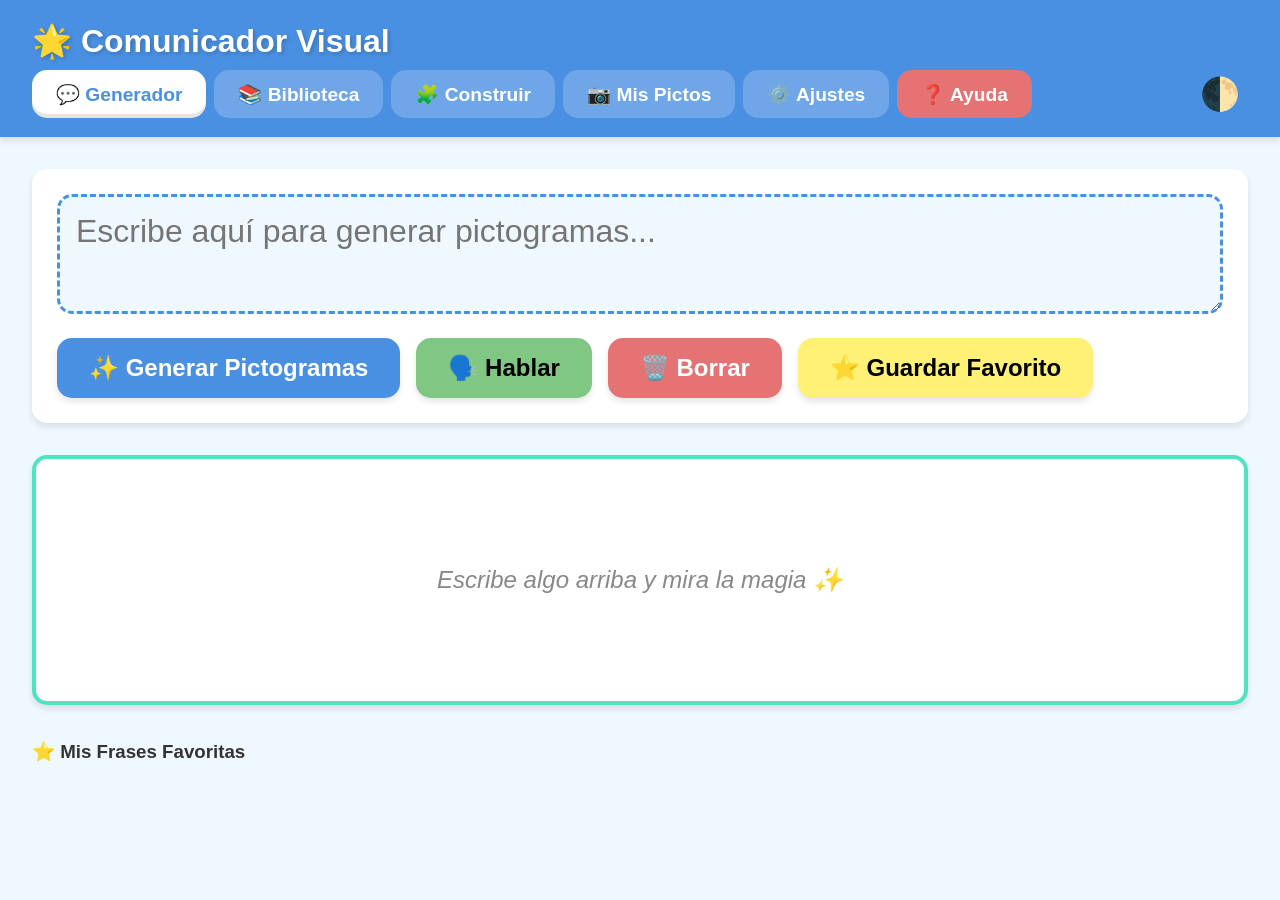
==== commit c08dc4e0: "feat: Expand dictionary, add AI pictogram generation, and fix XSS - Expand internal dictionary to ~2" ====
--- a/pictogramas-tea.html
+++ b/pictogramas-tea.html
@@ -329,6 +329,45 @@
         .pictogram { position: relative; }
         .pictogram:hover .remove-btn { display: block; }
         .builder-board .pictogram .remove-btn { display: block; }
+
+        /* AI Elements */
+        .ai-generate-btn {
+            background-color: var(--primary-color);
+            color: white;
+            border: none;
+            border-radius: 10px;
+            padding: 8px;
+            font-size: 0.9rem;
+            font-weight: bold;
+            cursor: pointer;
+            margin-top: 10px;
+            text-align: center;
+            box-shadow: 0 2px 4px rgba(0,0,0,0.2);
+            transition: transform 0.1s, background-color 0.2s;
+            width: 90%;
+        }
+        .ai-generate-btn:hover {
+            transform: scale(1.05);
+            background-color: var(--secondary-color);
+            color: black;
+        }
+        .ai-generate-btn:active {
+            transform: scale(0.95);
+        }
+
+        .loading-spinner {
+            font-size: 3rem;
+            animation: spin 2s linear infinite;
+            display: flex;
+            align-items: center;
+            justify-content: center;
+            height: 100px;
+        }
+
+        @keyframes spin {
+            0% { transform: rotate(0deg); }
+            100% { transform: rotate(360deg); }
+        }
 
         /* Library Area */
         .library-controls {
@@ -707,6 +746,20 @@
                     <label>Velocidad de voz:</label>
                     <input type="range" id="voice-rate" min="0.5" max="1.5" step="0.1" value="1.0">
                     <span id="rate-value">Normal</span>
+                </div>
+
+                <div class="setting-item" style="flex-direction: column; align-items: flex-start;">
+                    <label style="margin-bottom: 0.5rem; font-weight: bold; color: var(--primary-color);">🤖 Generación con IA (Open Router)</label>
+                    <div style="width: 100%; display: flex; flex-direction: column; gap: 0.5rem;">
+                        <input type="password" id="api-key-input" placeholder="Introduce tu API Key de Open Router" style="width: 100%; padding: 0.8rem; font-size: 1rem; border-radius: var(--border-radius); border: 2px solid #ccc;">
+                        <div style="display: flex; justify-content: space-between; align-items: center; width: 100%;">
+                            <label style="font-size: 1rem;">Activar IA automática (genera sin pulsar botón):</label>
+                            <label class="switch">
+                                <input type="checkbox" id="auto-ai-toggle">
+                                <span class="slider"></span>
+                            </label>
+                        </div>
+                    </div>
                 </div>
 
                 <button id="reset-data-btn" class="action-btn clear" style="margin-top: 30px;">⚠️ Borrar todos los datos guardados</button>
@@ -755,222 +808,296 @@
            1. DICCIONARIO DE PICTOGRAMAS (Más de 350 entradas con emojis/SVGs)
            ========================================================================= */
         const diccionario = [
-            // PERSONAS (Naranja)
-            { palabras: ["yo", "mi", "me"], img: "🧍", cat: "personas" },
-            { palabras: ["tu", "tú", "te"], img: "👉", cat: "personas" },
-            { palabras: ["el", "él", "ella"], img: "👤", cat: "personas" },
-            { palabras: ["nosotros", "nosotras"], img: "👥", cat: "personas" },
-            { palabras: ["mama", "mamá", "madre"], img: "👩", cat: "personas" },
-            { palabras: ["papa", "papá", "padre"], img: "👨", cat: "personas" },
-            { palabras: ["hermano", "hermana"], img: "👦", cat: "personas" },
-            { palabras: ["abuela", "abuelo"], img: "👵", cat: "personas" },
-            { palabras: ["bebe", "bebé"], img: "👶", cat: "personas" },
-            { palabras: ["amigo", "amiga", "amigos"], img: "🧑‍🤝‍🧑", cat: "personas" },
+
+            // PERSONAS Y PRONOMBRES (Naranja)
+            { palabras: ["yo", "mi", "me", "conmigo"], img: "🧍", cat: "personas" },
+            { palabras: ["tu", "tú", "te", "ti", "contigo"], img: "👉", cat: "personas" },
+            { palabras: ["el", "él", "ella", "le", "lo", "la"], img: "👤", cat: "personas" },
+            { palabras: ["nosotros", "nosotras", "nos"], img: "👥", cat: "personas" },
+            { palabras: ["vosotros", "vosotras", "ustedes", "os"], img: "👉👥", cat: "personas" },
+            { palabras: ["ellos", "ellas", "les", "los", "las"], img: "🗣️", cat: "personas" },
+            { palabras: ["mama", "mamá", "madre", "mami"], img: "👩", cat: "personas" },
+            { palabras: ["papa", "papá", "padre", "papi"], img: "👨", cat: "personas" },
+            { palabras: ["hermano", "hermana", "hermanos"], img: "👦", cat: "personas" },
+            { palabras: ["abuela", "abuelo", "abuelos"], img: "👵", cat: "personas" },
+            { palabras: ["bebe", "bebé", "nene", "nena"], img: "👶", cat: "personas" },
+            { palabras: ["amigo", "amiga", "amigos", "compañero"], img: "🧑‍🤝‍🧑", cat: "personas" },
             { palabras: ["profesor", "profesora", "maestro", "profe"], img: "👨‍🏫", cat: "personas" },
             { palabras: ["medico", "médico", "doctor", "doctora"], img: "👨‍⚕️", cat: "personas" },
             { palabras: ["policia", "policía"], img: "👮", cat: "personas" },
             { palabras: ["bombero"], img: "👨‍🚒", cat: "personas" },
-            { palabras: ["niño", "niña"], img: "🧒", cat: "personas" },
-
-            // ACCIONES (Azul) - Verbos en infinitivo y conjugados
-            { palabras: ["querer", "quiero", "quiere", "queremos"], img: "👐", cat: "acciones" },
-            { palabras: ["tener", "tengo", "tiene", "tenemos"], img: "🤲", cat: "acciones" },
-            { palabras: ["ir", "voy", "vamos", "fue"], img: "🚶", cat: "acciones" },
-            { palabras: ["venir", "ven", "vengo"], img: "🏃", cat: "acciones" },
-            { palabras: ["estar", "estoy", "esta", "está"], img: "📍", cat: "acciones" },
-            { palabras: ["hacer", "hago", "hace"], img: "🛠️", cat: "acciones" },
-            { palabras: ["ver", "veo", "mirar", "miro"], img: "👁️", cat: "acciones" },
-            { palabras: ["escuchar", "escucho", "oir", "oigo"], img: "👂", cat: "acciones" },
-            { palabras: ["comer", "como", "come", "comiendo"], img: "🍽️", cat: "acciones" },
-            { palabras: ["beber", "bebo", "bebe", "tomar", "tomo"], img: "🚰", cat: "acciones" },
-            { palabras: ["dormir", "duermo", "duerme"], img: "💤", cat: "acciones" },
-            { palabras: ["jugar", "juego", "juega"], img: "🎮", cat: "acciones" },
-            { palabras: ["correr", "corro", "corre", "corriendo"], img: "🏃‍♂️", cat: "acciones" },
-            { palabras: ["saltar", "salto", "salta"], img: "🦘", cat: "acciones" },
-            { palabras: ["caminar", "camino", "andar", "pasear"], img: "🚶‍♂️", cat: "acciones" },
-            { palabras: ["hablar", "hablo", "decir", "digo"], img: "🗣️", cat: "acciones" },
-            { palabras: ["leer", "leo", "lee"], img: "📖", cat: "acciones" },
-            { palabras: ["escribir", "escribo", "escribe"], img: "✍️", cat: "acciones" },
-            { palabras: ["dibujar", "dibujo", "pintar", "pinto"], img: "🎨", cat: "acciones" },
-            { palabras: ["cantar", "canto", "canta"], img: "🎤", cat: "acciones" },
-            { palabras: ["bailar", "bailo", "baila"], img: "💃", cat: "acciones" },
-            { palabras: ["dar", "doy", "da", "dame"], img: "🎁", cat: "acciones" },
-            { palabras: ["tomar", "coger", "agarro"], img: "✊", cat: "acciones" },
-            { palabras: ["poner", "pongo", "pone"], img: "📥", cat: "acciones" },
-            { palabras: ["quitar", "quito", "quita", "sacar"], img: "📤", cat: "acciones" },
-            { palabras: ["abrir", "abro", "abre"], img: "👐", cat: "acciones" },
-            { palabras: ["cerrar", "cierro", "cierra"], img: "🚪", cat: "acciones" },
-            { palabras: ["entrar", "entro", "entra"], img: "🚶‍♂️➡️", cat: "acciones" },
-            { palabras: ["salir", "salgo", "sale"], img: "🚪🏃", cat: "acciones" },
-            { palabras: ["subir", "subo", "sube"], img: "⬆️", cat: "acciones" },
-            { palabras: ["bajar", "bajo", "baje"], img: "⬇️", cat: "acciones" },
-            { palabras: ["esperar", "espero", "espera"], img: "⏳", cat: "acciones" },
-            { palabras: ["parar", "paro", "para", "detener"], img: "🛑", cat: "acciones" },
-            { palabras: ["ayudar", "ayudo", "ayuda", "ayudame"], img: "🤝", cat: "acciones" },
-            { palabras: ["gustar", "gusta", "gusto", "agradar"], img: "👍", cat: "acciones" },
-            { palabras: ["pensar", "pienso", "piensa"], img: "💭", cat: "acciones" },
-            { palabras: ["saber", "se", "sé", "sabe"], img: "💡", cat: "acciones" },
-            { palabras: ["aprender", "aprendo", "aprende"], img: "🧠", cat: "acciones" },
-            { palabras: ["lavar", "lavo", "lava", "limpiar"], img: "🧼", cat: "acciones" },
-            { palabras: ["bañar", "baño", "duchar", "ducho"], img: "🛀", cat: "acciones" },
-            { palabras: ["vestir", "visto", "ropa", "ponerse"], img: "👕", cat: "acciones" },
-            { palabras: ["comprar", "compro", "compra"], img: "🛒", cat: "acciones" },
-            { palabras: ["pagar", "pago", "paga"], img: "💵", cat: "acciones" },
-            { palabras: ["llorar", "lloro", "llora"], img: "😢", cat: "acciones" },
-            { palabras: ["reir", "rio", "rie", "sonreir"], img: "😄", cat: "acciones" },
-            { palabras: ["gritar", "grito", "grita"], img: "😫", cat: "acciones" },
-            { palabras: ["abrazar", "abrazo", "abraza"], img: "🫂", cat: "acciones" },
-            { palabras: ["besar", "beso", "besa"], img: "💋", cat: "acciones" },
-            { palabras: ["doler", "duele", "lastimar"], img: "🤕", cat: "acciones" },
-            { palabras: ["terminar", "termino", "acabar", "fin"], img: "🏁", cat: "acciones" },
+            { palabras: ["niño", "niña", "niños", "chico", "chica"], img: "🧒", cat: "personas" },
+            { palabras: ["hombre", "señor"], img: "👨", cat: "personas" },
+            { palabras: ["mujer", "señora"], img: "👩", cat: "personas" },
+            { palabras: ["familia"], img: "👪", cat: "personas" },
+
+            // ACCIONES Y VERBOS COMPLETOS (Azul)
+            { palabras: ["querer", "quiero", "quiere", "queremos", "quise", "queria", "quería"], img: "👐", cat: "acciones" },
+            { palabras: ["tener", "tengo", "tiene", "tenemos", "tuve", "tenia", "tenía", "teniendo"], img: "🤲", cat: "acciones" },
+            { palabras: ["ir", "voy", "vamos", "fue", "fui", "yendo", "iremos", "va", "van"], img: "🚶", cat: "acciones" },
+            { palabras: ["venir", "ven", "vengo", "viene", "viniendo", "vinieron", "vino"], img: "🏃", cat: "acciones" },
+            { palabras: ["estar", "estoy", "esta", "está", "estamos", "estuve", "estaba", "estando", "estan", "están"], img: "📍", cat: "acciones" },
+            { palabras: ["ser", "soy", "es", "somos", "fui", "era", "siendo", "son"], img: "👤", cat: "acciones" },
+            { palabras: ["hacer", "hago", "hace", "hacemos", "hice", "haciendo", "hacen"], img: "🛠️", cat: "acciones" },
+            { palabras: ["ver", "veo", "mirar", "miro", "ve", "vimos", "viendo", "mira", "mirando"], img: "👁️", cat: "acciones" },
+            { palabras: ["escuchar", "escucho", "oir", "oigo", "escucha", "escuchando", "oye", "oyendo"], img: "👂", cat: "acciones" },
+            { palabras: ["comer", "como", "come", "comiendo", "comemos", "comi", "comí", "comeran", "comio"], img: "🍽️", cat: "acciones" },
+            { palabras: ["beber", "bebo", "bebe", "tomar", "tomo", "toma", "bebiendo", "tomando"], img: "🚰", cat: "acciones" },
+            { palabras: ["dormir", "duermo", "duerme", "dormimos", "durmiendo", "durmio"], img: "💤", cat: "acciones" },
+            { palabras: ["jugar", "juego", "juega", "jugamos", "jugando", "jugue"], img: "🎮", cat: "acciones" },
+            { palabras: ["correr", "corro", "corre", "corriendo", "corremos", "corri"], img: "🏃‍♂️", cat: "acciones" },
+            { palabras: ["saltar", "salto", "salta", "saltando", "saltamos"], img: "🦘", cat: "acciones" },
+            { palabras: ["caminar", "camino", "andar", "pasear", "camina", "caminando", "paseando"], img: "🚶‍♂️", cat: "acciones" },
+            { palabras: ["hablar", "hablo", "decir", "digo", "habla", "hablando", "dice", "diciendo"], img: "🗣️", cat: "acciones" },
+            { palabras: ["leer", "leo", "lee", "leyendo", "leemos", "lei"], img: "📖", cat: "acciones" },
+            { palabras: ["escribir", "escribo", "escribe", "escribiendo", "escribimos"], img: "✍️", cat: "acciones" },
+            { palabras: ["dibujar", "dibujo", "pintar", "pinto", "dibuja", "dibujando", "pinta", "pintando"], img: "🎨", cat: "acciones" },
+            { palabras: ["cantar", "canto", "canta", "cantando", "cantamos"], img: "🎤", cat: "acciones" },
+            { palabras: ["bailar", "bailo", "baila", "bailando", "bailamos"], img: "💃", cat: "acciones" },
+            { palabras: ["dar", "doy", "da", "dame", "dando", "dimos", "dio"], img: "🎁", cat: "acciones" },
+            { palabras: ["tomar", "coger", "agarro", "coge", "cogiendo", "agarrando", "agarra"], img: "✊", cat: "acciones" },
+            { palabras: ["poner", "pongo", "pone", "poniendo", "pon", "puso"], img: "📥", cat: "acciones" },
+            { palabras: ["quitar", "quito", "quita", "sacar", "quitando", "saca", "sacando"], img: "📤", cat: "acciones" },
+            { palabras: ["abrir", "abro", "abre", "abriendo", "abrimos"], img: "👐", cat: "acciones" },
+            { palabras: ["cerrar", "cierro", "cierra", "cerrando", "cerramos"], img: "🚪", cat: "acciones" },
+            { palabras: ["entrar", "entro", "entra", "entrando", "entramos"], img: "🚶‍♂️➡️", cat: "acciones" },
+            { palabras: ["salir", "salgo", "sale", "saliendo", "salimos", "salio"], img: "🚪🏃", cat: "acciones" },
+            { palabras: ["subir", "subo", "sube", "subiendo", "subimos"], img: "⬆️", cat: "acciones" },
+            { palabras: ["bajar", "bajo", "baje", "baja", "bajando", "bajamos"], img: "⬇️", cat: "acciones" },
+            { palabras: ["esperar", "espero", "espera", "esperando", "esperamos"], img: "⏳", cat: "acciones" },
+            { palabras: ["parar", "paro", "para", "detener", "parando", "deteniendo"], img: "🛑", cat: "acciones" },
+            { palabras: ["ayudar", "ayudo", "ayuda", "ayudame", "ayudando", "ayudamos"], img: "🤝", cat: "acciones" },
+            { palabras: ["gustar", "gusta", "gusto", "agradar", "gustan"], img: "👍", cat: "acciones" },
+            { palabras: ["pensar", "pienso", "piensa", "pensando", "pensamos"], img: "💭", cat: "acciones" },
+            { palabras: ["saber", "se", "sé", "sabe", "sabiendo", "sabemos", "supo"], img: "💡", cat: "acciones" },
+            { palabras: ["aprender", "aprendo", "aprende", "aprendiendo", "aprendemos"], img: "🧠", cat: "acciones" },
+            { palabras: ["lavar", "lavo", "lava", "limpiar", "limpia", "lavando", "limpiando"], img: "🧼", cat: "acciones" },
+            { palabras: ["bañar", "baño", "duchar", "ducho", "bañando", "duchando", "baña"], img: "🛀", cat: "acciones" },
+            { palabras: ["vestir", "visto", "ropa", "ponerse", "vistiendo", "viste"], img: "👕", cat: "acciones" },
+            { palabras: ["comprar", "compro", "compra", "comprando", "compramos"], img: "🛒", cat: "acciones" },
+            { palabras: ["pagar", "pago", "paga", "pagando", "pagamos"], img: "💵", cat: "acciones" },
+            { palabras: ["llorar", "lloro", "llora", "llorando", "lloramos"], img: "😢", cat: "acciones" },
+            { palabras: ["reir", "rio", "rie", "sonreir", "riendo", "sonriendo", "sonrie"], img: "😄", cat: "acciones" },
+            { palabras: ["gritar", "grito", "grita", "gritando", "gritamos"], img: "😫", cat: "acciones" },
+            { palabras: ["abrazar", "abrazo", "abraza", "abrazando", "abrazamos"], img: "🫂", cat: "acciones" },
+            { palabras: ["besar", "beso", "besa", "besando", "besamos"], img: "💋", cat: "acciones" },
+            { palabras: ["doler", "duele", "lastimar", "doliendo", "duelen"], img: "🤕", cat: "acciones" },
+            { palabras: ["terminar", "termino", "acabar", "fin", "terminando", "termina"], img: "🏁", cat: "acciones" },
+            { palabras: ["caer", "caigo", "cae", "cayendo", "cayo", "caí"], img: "💥", cat: "acciones" },
+            { palabras: ["romper", "rompo", "rompe", "rompiendo", "roto"], img: "🔨", cat: "acciones" },
+            { palabras: ["trabajar", "trabajo", "trabaja", "trabajando"], img: "💼", cat: "acciones" },
+            { palabras: ["estudiar", "estudio", "estudia", "estudiando"], img: "📚", cat: "acciones" },
+            { palabras: ["ganar", "gano", "gana", "ganando"], img: "🏆", cat: "acciones" },
+            { palabras: ["perder", "pierdo", "pierde", "perdiendo"], img: "❌", cat: "acciones" },
+            { palabras: ["volar", "vuelo", "vuela", "volando"], img: "🦅", cat: "acciones" },
+            { palabras: ["nadar", "nado", "nada", "nadando"], img: "🏊", cat: "acciones" },
+            { palabras: ["pelear", "peleo", "pelea", "peleando", "luchar"], img: "🥊", cat: "acciones" },
+            { palabras: ["esconder", "escondo", "esconde", "escondiendo"], img: "🙈", cat: "acciones" },
+            { palabras: ["buscar", "busco", "busca", "buscando"], img: "🔍", cat: "acciones" },
+            { palabras: ["encontrar", "encuentro", "encuentra", "encontrando"], img: "🎯", cat: "acciones" },
+            { palabras: ["cocinar", "cocino", "cocina", "cocinando"], img: "🍳", cat: "acciones" },
+            { palabras: ["cortar", "corto", "corta", "cortando"], img: "✂️", cat: "acciones" },
+            { palabras: ["peinar", "peino", "peina", "peinando"], img: "🪮", cat: "acciones" },
+            { palabras: ["cepillar", "cepillo", "cepilla", "cepillando"], img: "🪥", cat: "acciones" },
+            { palabras: ["despertar", "despierto", "despierta", "despertando"], img: "⏰", cat: "acciones" },
+            { palabras: ["levantar", "levanto", "levanta", "levantando"], img: "⬆️", cat: "acciones" },
+            { palabras: ["sentar", "siento", "sienta", "sentando"], img: "🪑", cat: "acciones" },
+            { palabras: ["acostar", "acuesto", "acuesta", "acostando"], img: "🛏️", cat: "acciones" },
 
             // OBJETOS (Amarillo)
-            { palabras: ["agua"], img: "💧", cat: "objetos" },
+            { palabras: ["agua", "aguas"], img: "💧", cat: "objetos" },
             { palabras: ["juguete", "juguetes"], img: "🧸", cat: "objetos" },
-            { palabras: ["pelota", "balon"], img: "⚽", cat: "objetos" },
-            { palabras: ["coche", "auto", "carro"], img: "🚗", cat: "objetos" },
-            { palabras: ["tren"], img: "🚂", cat: "objetos" },
+            { palabras: ["pelota", "balon", "bola"], img: "⚽", cat: "objetos" },
+            { palabras: ["coche", "auto", "carro", "vehiculo"], img: "🚗", cat: "objetos" },
+            { palabras: ["tren", "ferrocarril"], img: "🚂", cat: "objetos" },
             { palabras: ["avion", "avión"], img: "✈️", cat: "objetos" },
-            { palabras: ["barco"], img: "⛵", cat: "objetos" },
+            { palabras: ["barco", "bote", "lancha"], img: "⛵", cat: "objetos" },
             { palabras: ["bicicleta", "bici"], img: "🚲", cat: "objetos" },
-            { palabras: ["libro", "cuento"], img: "📚", cat: "objetos" },
-            { palabras: ["lapiz", "lápiz", "boli", "boligrafo"], img: "✏️", cat: "objetos" },
-            { palabras: ["papel", "hoja"], img: "📄", cat: "objetos" },
-            { palabras: ["tijeras"], img: "✂️", cat: "objetos" },
-            { palabras: ["pegamento"], img: "🧴", cat: "objetos" },
-            { palabras: ["mesa"], img: "🪑", cat: "objetos" }, // Usando silla como prox
-            { palabras: ["silla"], img: "🪑", cat: "objetos" },
-            { palabras: ["cama"], img: "🛏️", cat: "objetos" },
-            { palabras: ["sofa", "sofá", "sillon"], img: "🛋️", cat: "objetos" },
+            { palabras: ["libro", "cuento", "libros"], img: "📚", cat: "objetos" },
+            { palabras: ["lapiz", "lápiz", "boli", "boligrafo", "lapicero"], img: "✏️", cat: "objetos" },
+            { palabras: ["papel", "hoja", "folio"], img: "📄", cat: "objetos" },
+            { palabras: ["tijeras", "tijera"], img: "✂️", cat: "objetos" },
+            { palabras: ["pegamento", "cola"], img: "🧴", cat: "objetos" },
+            { palabras: ["mesa", "escritorio", "pupitre"], img: "🪑", cat: "objetos" },
+            { palabras: ["silla", "asiento", "sillon"], img: "🪑", cat: "objetos" },
+            { palabras: ["cama", "camita"], img: "🛏️", cat: "objetos" },
+            { palabras: ["sofa", "sofá"], img: "🛋️", cat: "objetos" },
             { palabras: ["puerta"], img: "🚪", cat: "objetos" },
-            { palabras: ["ventana"], img: "🪟", cat: "objetos" },
-            { palabras: ["television", "tv", "tele"], img: "📺", cat: "objetos" },
-            { palabras: ["ordenador", "computadora", "pc"], img: "💻", cat: "objetos" },
-            { palabras: ["tablet", "ipad"], img: "📱", cat: "objetos" },
-            { palabras: ["telefono", "movil", "celular"], img: "📱", cat: "objetos" },
-            { palabras: ["auriculares", "cascos"], img: "🎧", cat: "objetos" },
+            { palabras: ["ventana", "cristal"], img: "🪟", cat: "objetos" },
+            { palabras: ["television", "tv", "tele", "televisor"], img: "📺", cat: "objetos" },
+            { palabras: ["ordenador", "computadora", "pc", "portatil"], img: "💻", cat: "objetos" },
+            { palabras: ["tablet", "ipad", "tableta"], img: "📱", cat: "objetos" },
+            { palabras: ["telefono", "movil", "celular", "smartphone"], img: "📱", cat: "objetos" },
+            { palabras: ["auriculares", "cascos", "audifonos"], img: "🎧", cat: "objetos" },
             { palabras: ["reloj"], img: "⌚", cat: "objetos" },
-            { palabras: ["gafas", "lentes"], img: "👓", cat: "objetos" },
-            { palabras: ["ropa"], img: "👕", cat: "objetos" },
-            { palabras: ["pantalon", "pantalón"], img: "👖", cat: "objetos" },
-            { palabras: ["camiseta"], img: "👕", cat: "objetos" },
-            { palabras: ["zapatos", "zapatillas"], img: "👟", cat: "objetos" },
-            { palabras: ["calcetines"], img: "🧦", cat: "objetos" },
-            { palabras: ["abrigo", "chaqueta"], img: "🧥", cat: "objetos" },
-            { palabras: ["sombrero", "gorra"], img: "🧢", cat: "objetos" },
-            { palabras: ["mochila"], img: "🎒", cat: "objetos" },
-            { palabras: ["dinero", "monedas"], img: "💰", cat: "objetos" },
+            { palabras: ["gafas", "lentes", "anteojos"], img: "👓", cat: "objetos" },
+            { palabras: ["ropa", "prendas"], img: "👕", cat: "objetos" },
+            { palabras: ["pantalon", "pantalón", "pantalones"], img: "👖", cat: "objetos" },
+            { palabras: ["camiseta", "playera", "remera"], img: "👕", cat: "objetos" },
+            { palabras: ["zapatos", "zapatillas", "calzado"], img: "👟", cat: "objetos" },
+            { palabras: ["calcetines", "medias"], img: "🧦", cat: "objetos" },
+            { palabras: ["abrigo", "chaqueta", "chamarra", "sueter"], img: "🧥", cat: "objetos" },
+            { palabras: ["sombrero", "gorra", "gorro"], img: "🧢", cat: "objetos" },
+            { palabras: ["mochila", "bolso", "cartera"], img: "🎒", cat: "objetos" },
+            { palabras: ["dinero", "monedas", "billetes"], img: "💰", cat: "objetos" },
             { palabras: ["llaves", "llave"], img: "🔑", cat: "objetos" },
             { palabras: ["cepillo"], img: "🪥", cat: "objetos" },
             { palabras: ["peine"], img: "🪮", cat: "objetos" },
-            { palabras: ["jabon", "jabón"], img: "🧼", cat: "objetos" },
+            { palabras: ["jabon", "jabón", "gel"], img: "🧼", cat: "objetos" },
             { palabras: ["toalla"], img: "🧖", cat: "objetos" },
             { palabras: ["papel higienico", "vater"], img: "🧻", cat: "objetos" },
-            { palabras: ["plato"], img: "🍽️", cat: "objetos" },
-            { palabras: ["vaso", "taza"], img: "🥛", cat: "objetos" },
+            { palabras: ["plato", "vajilla"], img: "🍽️", cat: "objetos" },
+            { palabras: ["vaso", "taza", "copa"], img: "🥛", cat: "objetos" },
             { palabras: ["cubiertos", "cuchara", "tenedor", "cuchillo"], img: "🍴", cat: "objetos" },
+            { palabras: ["basura", "papelera", "cubo"], img: "🗑️", cat: "objetos" },
+            { palabras: ["regalo", "obsequio"], img: "🎁", cat: "objetos" },
+            { palabras: ["foto", "fotografia", "camara"], img: "📷", cat: "objetos" },
+            { palabras: ["lluvia", "paraguas"], img: "☂️", cat: "objetos" },
+            { palabras: ["sol", "soleado"], img: "☀️", cat: "objetos" },
+            { palabras: ["luna", "noche"], img: "🌙", cat: "objetos" },
+            { palabras: ["estrella"], img: "⭐", cat: "objetos" },
+            { palabras: ["fuego", "lumbre"], img: "🔥", cat: "objetos" },
+            { palabras: ["flor", "flores", "planta"], img: "🌸", cat: "objetos" },
+            { palabras: ["arbol", "árbol"], img: "🌳", cat: "objetos" },
 
             // LUGARES (Verde)
-            { palabras: ["casa", "hogar"], img: "🏠", cat: "lugares" },
-            { palabras: ["colegio", "escuela", "cole"], img: "🏫", cat: "lugares" },
-            { palabras: ["parque"], img: "🏞️", cat: "lugares" },
-            { palabras: ["calle"], img: "🛣️", cat: "lugares" },
-            { palabras: ["tienda", "supermercado", "comprar"], img: "🏪", cat: "lugares" },
-            { palabras: ["hospital", "medico"], img: "🏥", cat: "lugares" },
-            { palabras: ["restaurante", "bar"], img: "🍽️", cat: "lugares" },
-            { palabras: ["cine"], img: "🎬", cat: "lugares" },
-            { palabras: ["playa"], img: "🏖️", cat: "lugares" },
-            { palabras: ["piscina"], img: "🏊", cat: "lugares" },
-            { palabras: ["campo", "bosque"], img: "🌲", cat: "lugares" },
-            { palabras: ["ciudad", "pueblo"], img: "🏙️", cat: "lugares" },
-            { palabras: ["habitacion", "cuarto", "dormitorio"], img: "🛏️", cat: "lugares" },
-            { palabras: ["baño", "aseo", "servicio"], img: "🚽", cat: "lugares" },
+            { palabras: ["casa", "hogar", "vivienda"], img: "🏠", cat: "lugares" },
+            { palabras: ["colegio", "escuela", "cole", "instituto"], img: "🏫", cat: "lugares" },
+            { palabras: ["parque", "plaza"], img: "🏞️", cat: "lugares" },
+            { palabras: ["calle", "carretera", "avenida"], img: "🛣️", cat: "lugares" },
+            { palabras: ["tienda", "supermercado", "comercio", "mercado"], img: "🏪", cat: "lugares" },
+            { palabras: ["hospital", "clinica", "ambulatorio"], img: "🏥", cat: "lugares" },
+            { palabras: ["restaurante", "bar", "cafeteria"], img: "🍽️", cat: "lugares" },
+            { palabras: ["cine", "teatro"], img: "🎬", cat: "lugares" },
+            { palabras: ["playa", "mar", "arena"], img: "🏖️", cat: "lugares" },
+            { palabras: ["piscina", "pileta"], img: "🏊", cat: "lugares" },
+            { palabras: ["campo", "bosque", "montaña"], img: "🌲", cat: "lugares" },
+            { palabras: ["ciudad", "pueblo", "urbe"], img: "🏙️", cat: "lugares" },
+            { palabras: ["habitacion", "cuarto", "dormitorio", "pieza"], img: "🛏️", cat: "lugares" },
+            { palabras: ["baño", "aseo", "servicio", "lavabo"], img: "🚽", cat: "lugares" },
             { palabras: ["cocina"], img: "🍳", cat: "lugares" },
-            { palabras: ["salon", "salón", "comedor"], img: "🛋️", cat: "lugares" },
+            { palabras: ["salon", "salón", "comedor", "sala"], img: "🛋️", cat: "lugares" },
+            { palabras: ["patio", "jardin", "terraza"], img: "🪴", cat: "lugares" },
+            { palabras: ["iglesia", "templo"], img: "⛪", cat: "lugares" },
+            { palabras: ["banco"], img: "🏦", cat: "lugares" },
 
             // EMOCIONES Y ADJETIVOS (Rojo)
-            { palabras: ["feliz", "contento", "alegre", "bien"], img: "😀", cat: "emociones" },
-            { palabras: ["triste", "pena", "mal"], img: "😢", cat: "emociones" },
-            { palabras: ["enfadado", "enojado", "rabia"], img: "😠", cat: "emociones" },
-            { palabras: ["asustado", "miedo"], img: "😨", cat: "emociones" },
-            { palabras: ["sorprendido", "sorpresa"], img: "😲", cat: "emociones" },
-            { palabras: ["cansado", "sueño", "agotado"], img: "🥱", cat: "emociones" },
-            { palabras: ["enfermo", "malo"], img: "🤒", cat: "emociones" },
-            { palabras: ["aburrido"], img: "😒", cat: "emociones" },
-            { palabras: ["calor", "caliente"], img: "🥵", cat: "emociones" },
-            { palabras: ["frio", "frío", "helado"], img: "🥶", cat: "emociones" },
+            { palabras: ["feliz", "contento", "alegre", "bien", "felicidad", "alegria"], img: "😀", cat: "emociones" },
+            { palabras: ["triste", "pena", "mal", "tristeza", "lloroso"], img: "😢", cat: "emociones" },
+            { palabras: ["enfadado", "enojado", "rabia", "furioso", "molesto"], img: "😠", cat: "emociones" },
+            { palabras: ["asustado", "miedo", "temor", "susto"], img: "😨", cat: "emociones" },
+            { palabras: ["sorprendido", "sorpresa", "asombro"], img: "😲", cat: "emociones" },
+            { palabras: ["cansado", "sueño", "agotado", "fatiga"], img: "🥱", cat: "emociones" },
+            { palabras: ["enfermo", "malo", "pachucho", "malito"], img: "🤒", cat: "emociones" },
+            { palabras: ["aburrido", "aburrimiento"], img: "😒", cat: "emociones" },
+            { palabras: ["calor", "caliente", "ardiendo", "quemando"], img: "🥵", cat: "emociones" },
+            { palabras: ["frio", "frío", "helado", "congelado"], img: "🥶", cat: "emociones" },
             { palabras: ["hambre", "hambriento"], img: "🤤", cat: "emociones" },
             { palabras: ["sed", "sediento"], img: "🥵", cat: "emociones" },
-            { palabras: ["bueno", "bien", "genial"], img: "👍", cat: "emociones" },
-            { palabras: ["malo", "mal", "pesimo"], img: "👎", cat: "emociones" },
-            { palabras: ["grande", "enorme"], img: "🐘", cat: "emociones" },
-            { palabras: ["pequeño", "chico"], img: "🐁", cat: "emociones" },
-            { palabras: ["bonito", "lindo", "hermoso"], img: "✨", cat: "emociones" },
-            { palabras: ["feo"], img: "💩", cat: "emociones" },
-            { palabras: ["limpio"], img: "✨", cat: "emociones" },
-            { palabras: ["sucio"], img: "💩", cat: "emociones" },
-            { palabras: ["rapido", "rápido", "deprisa"], img: "🐇", cat: "emociones" },
-            { palabras: ["lento", "despacio"], img: "🐢", cat: "emociones" },
-            { palabras: ["fuerte"], img: "💪", cat: "emociones" },
-            { palabras: ["roto", "estropeado"], img: "💔", cat: "emociones" },
-            { palabras: ["si", "sí", "afirmativo"], img: "✅", cat: "emociones" },
-            { palabras: ["no", "negativo", "prohibido"], img: "❌", cat: "emociones" },
+            { palabras: ["bueno", "bien", "genial", "excelente", "estupendo"], img: "👍", cat: "emociones" },
+            { palabras: ["malo", "mal", "pesimo", "horrible"], img: "👎", cat: "emociones" },
+            { palabras: ["grande", "enorme", "gigante"], img: "🐘", cat: "emociones" },
+            { palabras: ["pequeño", "chico", "diminuto", "enano"], img: "🐁", cat: "emociones" },
+            { palabras: ["bonito", "lindo", "hermoso", "precioso", "guapo"], img: "✨", cat: "emociones" },
+            { palabras: ["feo", "horrendo"], img: "💩", cat: "emociones" },
+            { palabras: ["limpio", "aseado", "puro"], img: "✨", cat: "emociones" },
+            { palabras: ["sucio", "manchado", "guarro"], img: "💩", cat: "emociones" },
+            { palabras: ["rapido", "rápido", "deprisa", "veloz"], img: "🐇", cat: "emociones" },
+            { palabras: ["lento", "despacio", "pausado"], img: "🐢", cat: "emociones" },
+            { palabras: ["fuerte", "musculoso", "duro"], img: "💪", cat: "emociones" },
+            { palabras: ["debil", "débil", "flojo"], img: "🥀", cat: "emociones" },
+            { palabras: ["roto", "estropeado", "dañado", "descompuesto"], img: "💔", cat: "emociones" },
+            { palabras: ["nuevo", "estrenar"], img: "🆕", cat: "emociones" },
+            { palabras: ["viejo", "antiguo", "anciano"], img: "👴", cat: "emociones" },
+            { palabras: ["si", "sí", "afirmativo", "claro", "ok", "vale"], img: "✅", cat: "emociones" },
+            { palabras: ["no", "negativo", "prohibido", "nunca", "jamas"], img: "❌", cat: "emociones" },
+            { palabras: ["mas", "más", "mucho", "bastante"], img: "➕", cat: "emociones" },
+            { palabras: ["menos", "poco", "poquito"], img: "➖", cat: "emociones" },
+            { palabras: ["todo", "todos", "entero"], img: "💯", cat: "emociones" },
+            { palabras: ["nada", "vacio", "ninguno"], img: "🕳️", cat: "emociones" },
+            { palabras: ["igual", "mismo"], img: "🟰", cat: "emociones" },
+            { palabras: ["diferente", "distinto"], img: "≠", cat: "emociones" },
+            { palabras: ["arriba", "encima", "alto"], img: "⬆️", cat: "emociones" },
+            { palabras: ["abajo", "debajo", "bajo"], img: "⬇️", cat: "emociones" },
+            { palabras: ["dentro", "adentro", "interior"], img: "📥", cat: "emociones" },
+            { palabras: ["fuera", "afuera", "exterior"], img: "📤", cat: "emociones" },
 
             // ALIMENTOS (Marrón)
-            { palabras: ["comida", "alimento"], img: "🍲", cat: "alimentos" },
-            { palabras: ["pan"], img: "🥖", cat: "alimentos" },
-            { palabras: ["leche"], img: "🥛", cat: "alimentos" },
+            { palabras: ["comida", "alimento", "comer"], img: "🍲", cat: "alimentos" },
+            { palabras: ["pan", "bollo", "baguette"], img: "🥖", cat: "alimentos" },
+            { palabras: ["leche", "lacteo"], img: "🥛", cat: "alimentos" },
             { palabras: ["queso"], img: "🧀", cat: "alimentos" },
-            { palabras: ["huevo", "huevos"], img: "🥚", cat: "alimentos" },
-            { palabras: ["carne"], img: "🥩", cat: "alimentos" },
-            { palabras: ["pollo"], img: "🍗", cat: "alimentos" },
-            { palabras: ["pescado", "pez"], img: "🐟", cat: "alimentos" },
-            { palabras: ["arroz"], img: "🍚", cat: "alimentos" },
-            { palabras: ["pasta", "espaguetis", "macarrones"], img: "🍝", cat: "alimentos" },
-            { palabras: ["fruta"], img: "🍎", cat: "alimentos" },
+            { palabras: ["huevo", "huevos", "tortilla"], img: "🥚", cat: "alimentos" },
+            { palabras: ["carne", "filete", "chuleta"], img: "🥩", cat: "alimentos" },
+            { palabras: ["pollo", "pavo", "ave"], img: "🍗", cat: "alimentos" },
+            { palabras: ["pescado", "pez", "marisco", "atun"], img: "🐟", cat: "alimentos" },
+            { palabras: ["arroz", "paella"], img: "🍚", cat: "alimentos" },
+            { palabras: ["pasta", "espaguetis", "macarrones", "fideos"], img: "🍝", cat: "alimentos" },
+            { palabras: ["fruta", "frutas"], img: "🍎", cat: "alimentos" },
             { palabras: ["manzana"], img: "🍎", cat: "alimentos" },
             { palabras: ["platano", "plátano", "banana"], img: "🍌", cat: "alimentos" },
-            { palabras: ["naranja"], img: "🍊", cat: "alimentos" },
+            { palabras: ["naranja", "mandarina"], img: "🍊", cat: "alimentos" },
             { palabras: ["uva", "uvas"], img: "🍇", cat: "alimentos" },
             { palabras: ["fresa", "frutilla"], img: "🍓", cat: "alimentos" },
-            { palabras: ["verdura", "vegetales"], img: "🥦", cat: "alimentos" },
-            { palabras: ["tomate"], img: "🍅", cat: "alimentos" },
+            { palabras: ["sandia", "sandía"], img: "🍉", cat: "alimentos" },
+            { palabras: ["melon", "melón"], img: "🍈", cat: "alimentos" },
+            { palabras: ["verdura", "vegetales", "ensalada"], img: "🥦", cat: "alimentos" },
+            { palabras: ["tomate", "jitomate"], img: "🍅", cat: "alimentos" },
             { palabras: ["zanahoria"], img: "🥕", cat: "alimentos" },
-            { palabras: ["patata", "papa", "patatas"], img: "🥔", cat: "alimentos" },
-            { palabras: ["sopa", "caldo"], img: "🥣", cat: "alimentos" },
+            { palabras: ["patata", "papa", "patatas", "papas", "puré"], img: "🥔", cat: "alimentos" },
+            { palabras: ["cebolla"], img: "🧅", cat: "alimentos" },
+            { palabras: ["ajo"], img: "🧄", cat: "alimentos" },
+            { palabras: ["sopa", "caldo", "pure"], img: "🥣", cat: "alimentos" },
             { palabras: ["pizza"], img: "🍕", cat: "alimentos" },
             { palabras: ["hamburguesa"], img: "🍔", cat: "alimentos" },
-            { palabras: ["bocadillo", "sandwich"], img: "🥪", cat: "alimentos" },
-            { palabras: ["galleta", "galletas"], img: "🍪", cat: "alimentos" },
-            { palabras: ["pastel", "tarta"], img: "🍰", cat: "alimentos" },
-            { palabras: ["helado"], img: "🍦", cat: "alimentos" },
-            { palabras: ["chocolate"], img: "🍫", cat: "alimentos" },
-            { palabras: ["zumo", "jugo"], img: "🧃", cat: "alimentos" },
+            { palabras: ["bocadillo", "sandwich", "emparedado"], img: "🥪", cat: "alimentos" },
+            { palabras: ["galleta", "galletas", "pasta"], img: "🍪", cat: "alimentos" },
+            { palabras: ["pastel", "tarta", "torta", "bizcocho"], img: "🍰", cat: "alimentos" },
+            { palabras: ["helado", "polo"], img: "🍦", cat: "alimentos" },
+            { palabras: ["chocolate", "cacao", "bombones"], img: "🍫", cat: "alimentos" },
+            { palabras: ["caramelo", "chuche", "dulce", "golosina"], img: "🍬", cat: "alimentos" },
+            { palabras: ["zumo", "jugo", "refresco"], img: "🧃", cat: "alimentos" },
+            { palabras: ["agua", "bebida"], img: "💧", cat: "alimentos" },
+            { palabras: ["cafe", "café"], img: "☕", cat: "alimentos" },
+            { palabras: ["te", "té", "infusion"], img: "🍵", cat: "alimentos" },
+            { palabras: ["sal", "pimienta"], img: "🧂", cat: "alimentos" },
+            { palabras: ["azucar", "miel"], img: "🍯", cat: "alimentos" },
+            { palabras: ["aceite", "vinagre"], img: "🫙", cat: "alimentos" },
 
             // ANIMALES (Amarillo / Objetos)
-            { palabras: ["animal", "animales"], img: "🐾", cat: "objetos" },
-            { palabras: ["perro", "perrito"], img: "🐶", cat: "objetos" },
-            { palabras: ["gato", "gatito"], img: "🐱", cat: "objetos" },
-            { palabras: ["pajaro", "pájaro"], img: "🐦", cat: "objetos" },
-            { palabras: ["pez", "peces"], img: "🐟", cat: "objetos" },
-            { palabras: ["caballo"], img: "🐴", cat: "objetos" },
-            { palabras: ["vaca"], img: "🐮", cat: "objetos" },
-            { palabras: ["cerdo"], img: "🐷", cat: "objetos" },
-            { palabras: ["oveja"], img: "🐑", cat: "objetos" },
-            { palabras: ["gallina", "pollo"], img: "🐔", cat: "objetos" },
-            { palabras: ["pato"], img: "🦆", cat: "objetos" },
-            { palabras: ["leon", "león"], img: "🦁", cat: "objetos" },
+            { palabras: ["animal", "animales", "bicho", "mascota"], img: "🐾", cat: "objetos" },
+            { palabras: ["perro", "perrito", "can"], img: "🐶", cat: "objetos" },
+            { palabras: ["gato", "gatito", "minino"], img: "🐱", cat: "objetos" },
+            { palabras: ["pajaro", "pájaro", "ave", "pajarito"], img: "🐦", cat: "objetos" },
+            { palabras: ["pez", "peces", "pescado"], img: "🐟", cat: "objetos" },
+            { palabras: ["caballo", "yegua", "potro"], img: "🐴", cat: "objetos" },
+            { palabras: ["vaca", "toro", "ternero"], img: "🐮", cat: "objetos" },
+            { palabras: ["cerdo", "chancho", "puerco"], img: "🐷", cat: "objetos" },
+            { palabras: ["oveja", "cordero", "cabra"], img: "🐑", cat: "objetos" },
+            { palabras: ["gallina", "pollo", "gallo", "pollito"], img: "🐔", cat: "objetos" },
+            { palabras: ["pato", "oca"], img: "🦆", cat: "objetos" },
+            { palabras: ["leon", "león", "leona"], img: "🦁", cat: "objetos" },
             { palabras: ["tigre"], img: "🐯", cat: "objetos" },
             { palabras: ["elefante"], img: "🐘", cat: "objetos" },
-            { palabras: ["mono"], img: "🐵", cat: "objetos" },
-            { palabras: ["oso"], img: "🐻", cat: "objetos" },
+            { palabras: ["mono", "simio", "gorila"], img: "🐵", cat: "objetos" },
+            { palabras: ["oso", "panda"], img: "🐻", cat: "objetos" },
             { palabras: ["rana", "sapo"], img: "🐸", cat: "objetos" },
             { palabras: ["tortuga"], img: "🐢", cat: "objetos" },
-            { palabras: ["serpiente"], img: "🐍", cat: "objetos" },
-            { palabras: ["insecto", "bicho", "mosca"], img: "🪰", cat: "objetos" },
+            { palabras: ["serpiente", "culebra", "vibora"], img: "🐍", cat: "objetos" },
+            { palabras: ["insecto", "bicho", "mosca", "mosquito"], img: "🪰", cat: "objetos" },
             { palabras: ["araña"], img: "🕷️", cat: "objetos" },
-            { palabras: ["mariposa"], img: "🦋", cat: "objetos" },
-            { palabras: ["abeja"], img: "🐝", cat: "objetos" }
+            { palabras: ["mariposa", "oruga"], img: "🦋", cat: "objetos" },
+            { palabras: ["abeja", "avispa"], img: "🐝", cat: "objetos" },
+            { palabras: ["hormiga"], img: "🐜", cat: "objetos" },
+            { palabras: ["caracol"], img: "🐌", cat: "objetos" },
+            { palabras: ["raton", "ratón", "rata"], img: "🐭", cat: "objetos" },
+            { palabras: ["conejo", "liebre"], img: "🐰", cat: "objetos" },
+            { palabras: ["jirafa"], img: "🦒", cat: "objetos" },
+            { palabras: ["cebra"], img: "🦓", cat: "objetos" },
+            { palabras: ["delfin", "ballena", "tiburon"], img: "🐬", cat: "objetos" },
+            { palabras: ["pinguino", "pingüino"], img: "🐧", cat: "objetos" },
+            { palabras: ["dinosaurio", "dino"], img: "🦖", cat: "objetos" }
+
         ];
 
         /* =========================================================================
@@ -984,9 +1111,16 @@
                 showText: localStorage.getItem('showText') !== 'false',
                 voiceURI: localStorage.getItem('voiceURI') || '',
                 voiceRate: parseFloat(localStorage.getItem('voiceRate')) || 1.0,
-                theme: localStorage.getItem('theme') || 'light'
+                theme: localStorage.getItem('theme') || 'light',
+                apiKey: localStorage.getItem('apiKey') ? atob(localStorage.getItem('apiKey')) : '',
+                autoAI: localStorage.getItem('autoAI') === 'true'
             }
         };
+
+        // Utilidad para obfuscación simple de la key en localStorage
+        function getObfuscatedKey(key) {
+            return btoa(key);
+        }
 
         // Combina el diccionario interno con los personalizados
         const getFullDict = () => [...diccionario, ...state.customDict];
@@ -1017,7 +1151,7 @@
                 clearTimeout(debounceTimer);
                 debounceTimer = setTimeout(() => {
                     generatePictograms(textInput.value);
-                }, 800);
+                }, 600);
             });
 
             document.getElementById('generate-btn').addEventListener('click', () => {
@@ -1086,6 +1220,16 @@
                 saveState('settings', state.settings);
             });
 
+            document.getElementById('api-key-input').addEventListener('change', (e) => {
+                state.settings.apiKey = e.target.value;
+                localStorage.setItem('apiKey', getObfuscatedKey(e.target.value));
+            });
+
+            document.getElementById('auto-ai-toggle').addEventListener('change', (e) => {
+                state.settings.autoAI = e.target.checked;
+                localStorage.setItem('autoAI', e.target.checked);
+            });
+
             document.getElementById('reset-data-btn').addEventListener('click', () => {
                 if (confirm('⚠️ ¿Estás seguro de que quieres borrar todos tus pictogramas personalizados y frases favoritas? Esta acción no se puede deshacer.')) {
                     localStorage.clear();
@@ -1157,14 +1301,105 @@
                 if (pictoData) {
                     container.appendChild(createPictogramElement(pictoData, cleanWord));
                 } else {
-                    // Generar un pictograma en blanco para palabra desconocida
-                    container.appendChild(createPictogramElement({
-                        img: "❓",
-                        cat: "otros",
-                        palabras: [cleanWord]
-                    }, cleanWord));
+                    // Generar un pictograma en blanco para palabra desconocida con botón de IA
+                    const unknownData = { img: "❓", cat: "otros", palabras: [cleanWord] };
+                    const el = createPictogramElement(unknownData, cleanWord);
+
+                    if (state.settings.apiKey && state.settings.autoAI) {
+                        // Generar automáticamente
+                        generateAIPictogram(cleanWord, el);
+                    } else {
+                        // Mostrar botón SIEMPRE para permitir descubrimiento
+                        const aiBtn = document.createElement('button');
+                        aiBtn.className = 'ai-generate-btn';
+                        aiBtn.textContent = '✨ Generar con IA';
+                        aiBtn.onclick = () => {
+                            if (!state.settings.apiKey) {
+                                alert('Por favor, ve a la pestaña "Ajustes" e introduce tu API Key de Open Router primero.');
+                                switchTab('settings');
+                                return;
+                            }
+                            generateAIPictogram(cleanWord, el);
+                        };
+                        el.appendChild(aiBtn);
+                    }
+                    container.appendChild(el);
                 }
             });
+        }
+
+        async function generateAIPictogram(word, domElement) {
+            if (!state.settings.apiKey) {
+                alert('Por favor, configura tu API Key de Open Router en Ajustes.');
+                return;
+            }
+
+            // Mostrar estado de carga
+            domElement.innerHTML = `
+                <div class="loading-spinner">⏳</div>
+                <div class="picto-label">Generando...</div>
+            `;
+
+            try {
+                const prompt = `Eres un experto ilustrador de comunicación aumentativa y alternativa (CAA), estilo ARASAAC.
+Genera un SVG puro, limpio, simple y minimalista que represente la palabra/concepto: "${word}".
+Requisitos estrictos del SVG:
+- Estilo ARASAAC: líneas gruesas negras, colores planos vivos, fondo transparente, siluetas estilizadas y fáciles de entender para niños con autismo.
+- viewBox="0 0 200 200"
+- NO incluyas la palabra escrita dentro de la imagen.
+- NO uses sombras ni degradados ni detalles hiperrealistas.
+- Devuelve SOLO el código SVG válido, sin etiquetas de markdown ni explicaciones. Debe empezar con <svg y terminar con </svg>.`;
+
+                const response = await fetch('https://openrouter.ai/api/v1/chat/completions', {
+                    method: 'POST',
+                    headers: {
+                        'Authorization': \`Bearer \${state.settings.apiKey}\`,
+                        'Content-Type': 'application/json'
+                    },
+                    body: JSON.stringify({
+                        model: 'anthropic/claude-3-haiku', // Fast and capable of SVG
+                        messages: [{ role: 'user', content: prompt }]
+                    })
+                });
+
+                if (!response.ok) throw new Error('Error en la API');
+
+                const data = await response.json();
+                let svgContent = data.choices[0].message.content.trim();
+
+                // Limpiar posibles bloques de markdown
+                if (svgContent.startsWith('\`\`\`')) {
+                    svgContent = svgContent.replace(/\`\`\`(xml|svg)?\n?/g, '').replace(/\`\`\`$/g, '').trim();
+                }
+
+                // Codificar a base64 para guardarlo
+                const base64SVG = "data:image/svg+xml;base64," + btoa(unescape(encodeURIComponent(svgContent)));
+
+                // Asignar categoría genérica (objetos) por defecto
+                const newEntry = {
+                    palabras: [word.toLowerCase()],
+                    img: base64SVG,
+                    cat: "objetos" // Por defecto
+                };
+
+                // Guardar en dict personalizado
+                state.customDict.push(newEntry);
+                saveState('customDict', state.customDict);
+
+                // Actualizar UI
+                const newEl = createPictogramElement(newEntry, word, null, true);
+                domElement.replaceWith(newEl);
+
+                renderCustomGrid();
+                renderLibrary();
+
+            } catch (error) {
+                console.error(error);
+                domElement.innerHTML = `
+                    <div class="picto-img">❌</div>
+                    <div class="picto-label">Error AI</div>
+                `;
+            }
         }
 
         function createPictogramElement(data, displayWord, id = null, isDraggable = true) {
@@ -1177,16 +1412,37 @@
                 el.addEventListener('dragstart', drag);
             }
 
+            // Para evitar XSS con textContent
+            const safeWord = document.createElement('div');
+            safeWord.className = 'picto-label';
+            safeWord.textContent = displayWord;
+
+            const removeBtn = document.createElement('button');
+            removeBtn.className = 'remove-btn';
+            removeBtn.title = 'Eliminar';
+            removeBtn.style.display = 'none';
+            removeBtn.textContent = '✕';
+            removeBtn.onclick = function() { this.parentElement.remove(); };
+
             // Si es base64 (imagen subida) o emoji
-            const imgContent = data.img.startsWith('data:image')
-                ? `<img src="${data.img}" class="picto-img" alt="${displayWord}" style="width:100%; height:100%; object-fit:contain;">`
-                : `<div class="picto-img">${data.img}</div>`;
-
-            el.innerHTML = `
-                ${imgContent}
-                <div class="picto-label">${displayWord}</div>
-                <button class="remove-btn" onclick="this.parentElement.remove()" title="Eliminar" style="display:none;">✕</button>
-            `;
+            if (data.img.startsWith('data:image')) {
+                const img = document.createElement('img');
+                img.src = data.img;
+                img.className = 'picto-img';
+                img.alt = displayWord;
+                img.style.width = '100%';
+                img.style.height = '100%';
+                img.style.objectFit = 'contain';
+                el.appendChild(img);
+            } else {
+                const div = document.createElement('div');
+                div.className = 'picto-img';
+                div.textContent = data.img;
+                el.appendChild(div);
+            }
+
+            el.appendChild(safeWord);
+            el.appendChild(removeBtn);
 
             return el;
         }
@@ -1485,6 +1741,9 @@
             document.getElementById('voice-rate').value = state.settings.voiceRate;
             document.getElementById('rate-value').textContent = state.settings.voiceRate === 1 ? 'Normal' : state.settings.voiceRate + 'x';
 
+            document.getElementById('api-key-input').value = state.settings.apiKey;
+            document.getElementById('auto-ai-toggle').checked = state.settings.autoAI;
+
             applyTheme();
             applyTextVisibility();
         }
